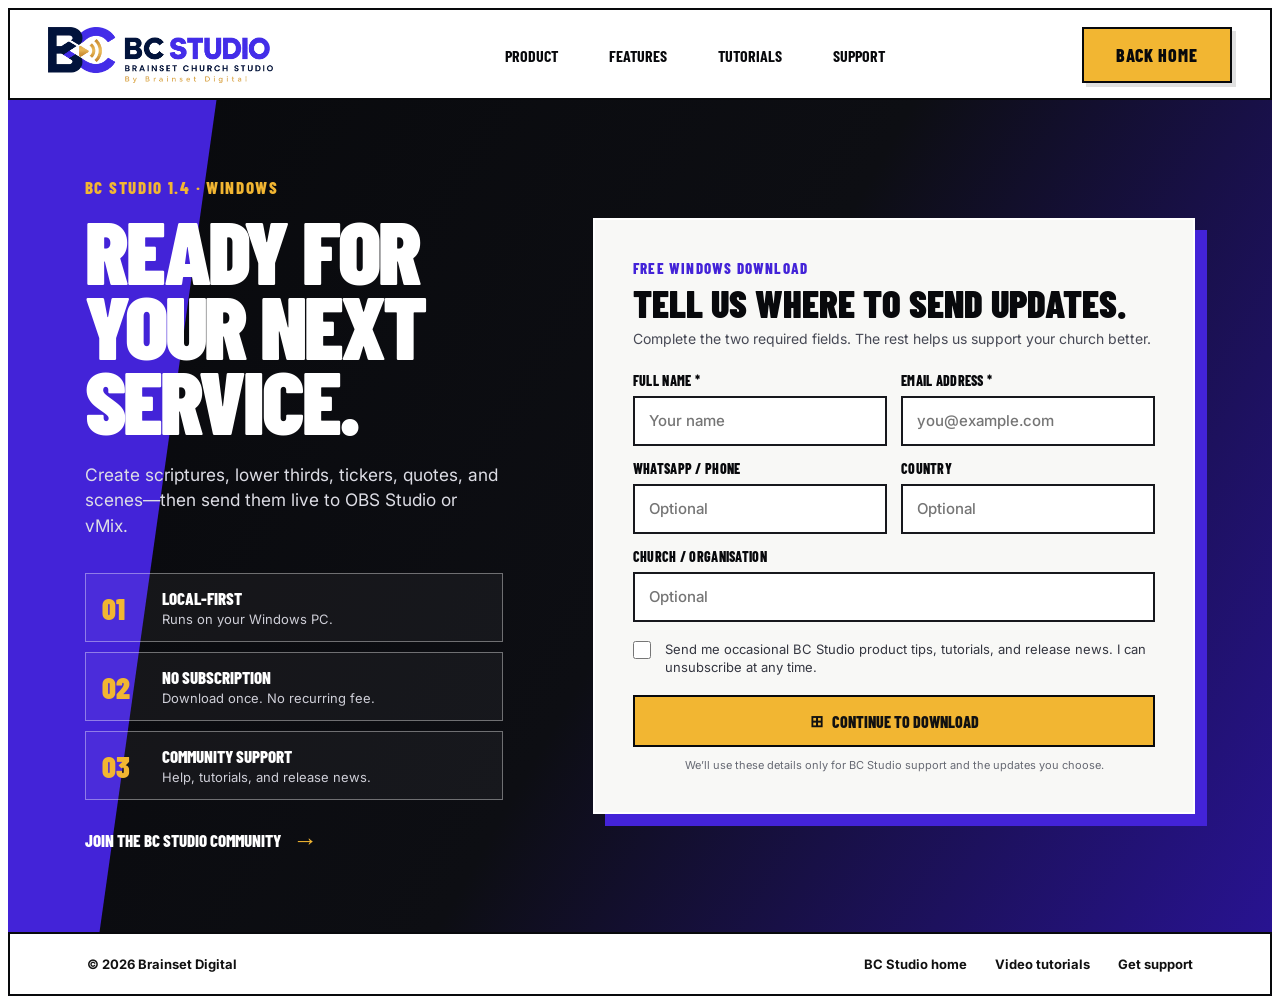
==== download/index.html @ 5a627110 "Add lead capture download page" ====
<!DOCTYPE html><html lang="en"><head><meta charSet="utf-8"/><meta name="viewport" content="width=device-width, initial-scale=1"/><link rel="preload" href="../brand/bc-studio-complete-logo-transparent.png" as="image"/><title>Download BC Studio for Windows · BC Studio</title><meta name="description" content="Download BC Studio 1.4 for Windows and get occasional church media tips and product updates."/><meta name="application-name" content="BC Studio"/><meta name="author" content="Brainset Digital"/><link rel="author" href="https://bcstudiosoftware.com/"/><meta name="creator" content="Brainset Digital"/><meta name="publisher" content="Brainset Digital"/><meta name="category" content="Church broadcast software"/><meta name="robots" content="noindex, nofollow"/><meta property="og:title" content="BC Studio · Brainset Church Studio"/><meta property="og:description" content="Church graphics software for OBS Studio and vMix."/><meta property="og:image" content="https://bcstudiosoftware.com/og.png"/><meta property="og:image:width" content="1200"/><meta property="og:image:height" content="630"/><meta property="og:image:alt" content="BC Studio software flyer showing the church graphics dashboard"/><meta name="twitter:card" content="summary_large_image"/><meta name="twitter:title" content="BC Studio · Brainset Church Studio"/><meta name="twitter:description" content="Church graphics software for OBS Studio and vMix."/><meta name="twitter:image" content="https://bcstudiosoftware.com/og.png"/><link rel="icon" href="../favicon.svg"/><link rel="canonical" href="https://bcstudiosoftware.com/download"/><link rel="stylesheet" href="./styles.css?v=20260922-download-page"/><script async src="https://www.googletagmanager.com/gtag/js?id=G-EWMZDG0EBJ"></script><script>
window.dataLayer=window.dataLayer||[];function gtag(){dataLayer.push(arguments)}
gtag('js',new Date());gtag('config','G-EWMZDG0EBJ');
document.addEventListener('click',function(event){var link=event.target&&event.target.closest?event.target.closest('a'):null;if(!link||!link.href)return;if(link.href.indexOf('/releases/latest/download/BC-Studio-v1.4-Image-Fix.exe')!==-1){gtag('event','download_bc_studio',{link_url:link.href})}if(link.href.indexOf('whatsapp.com/channel/0029Vb8QUIeAu3aMUhY3AE3J')!==-1){gtag('event','join_community',{link_url:link.href})}});
</script><script>
document.addEventListener('DOMContentLoaded',function(){
  var form=document.querySelector('.download-lead-form');if(!form)return;
  var endpoint='https://docs.google.com/forms/d/e/1FAIpQLSfxpCoW5rlQvNYs9_x5qfRlh0wvUfua0FYDJ8ybGEOkXfirvw/formResponse';
  var installer='https://github.com/slimtechguy/bc-studio-website/releases/latest/download/BC-Studio-v1.4-Image-Fix.exe';
  form.setAttribute('action',endpoint);form.setAttribute('method','post');
  form.addEventListener('submit',function(event){
    event.preventDefault();if(!form.reportValidity())return;
    var button=form.querySelector('button[type="submit"]');var original=button.textContent;button.disabled=true;button.textContent='Preparing download…';
    var data=new FormData(form);var body=new URLSearchParams();
    body.set('entry.1614336319',data.get('name')||'');body.set('entry.907563341',data.get('email')||'');body.set('entry.1748209704',data.get('phone')||'');body.set('entry.1641844233',data.get('country')||'');body.set('entry.261154663',data.get('organisation')||'');body.set('entry.544034895',data.get('consent')?'Yes':'No');body.set('entry.537376099','BC Studio download page');
    fetch(endpoint,{method:'POST',mode:'no-cors',headers:{'Content-Type':'application/x-www-form-urlencoded'},body:body.toString()}).then(function(){
      form.reset();var message=document.createElement('p');message.className='lead-message success';message.setAttribute('role','status');message.innerHTML='Thank you — your download is starting. <a href="'+installer+'">Download again</a>';form.appendChild(message);if(typeof gtag==='function')gtag('event','download_lead_submitted',{source:'download_page'});window.location.href=installer;
    }).catch(function(){var message=document.createElement('p');message.className='lead-message error';message.setAttribute('role','alert');message.textContent='We couldn’t record your details. Please check your connection and try again.';form.appendChild(message);}).finally(function(){button.disabled=false;button.textContent=original;});
  });
});
</script></head><body class="__variable_geist_19ysh9d __variable_geist_mono_1001rt9"><main class="landing-page standalone-download-page"><nav class="landing-nav download-nav" aria-label="Download page navigation"><a class="landing-brand" href="../" aria-label="BC Studio home"><img src="../brand/bc-studio-complete-logo-transparent.png" alt="BC Studio, Brainset Church Studio"/></a><div class="landing-links"><a href="../#product">Product</a><a href="../#features">Features</a><a href="../tutorials/">Tutorials</a><a href="#download">Support</a></div><a class="landing-nav-cta" href="../">Back home</a></nav><section class="standalone-download-hero"><div class="standalone-download-copy"><span>BC Studio 1.4 · Windows</span><h1>Ready for your next service.</h1><p>Create scriptures, lower thirds, tickers, quotes, and scenes—then send them live to OBS Studio or vMix.</p><div class="download-proof" aria-label="Download benefits"><article><strong>01</strong><div><b>Local-first</b><p>Runs on your Windows PC.</p></div></article><article><strong>02</strong><div><b>No subscription</b><p>Download once. No recurring fee.</p></div></article><article><strong>03</strong><div><b>Community support</b><p>Help, tutorials, and release news.</p></div></article></div><a class="download-community-link" href="https://whatsapp.com/channel/0029Vb8QUIeAu3aMUhY3AE3J" target="_blank" rel="noreferrer">Join the BC Studio community <span aria-hidden="true">→</span></a></div><form class="download-lead-form" aria-labelledby="download-form-title" action="https://github.com/slimtechguy/bc-studio-website/releases/latest/download/BC-Studio-v1.4-Image-Fix.exe" method="get"><div class="lead-form-heading"><span>Free Windows download</span><h3 id="download-form-title">Tell us where to send updates.</h3><p>Complete the two required fields. The rest helps us support your church better.</p></div><div class="lead-form-grid"><label><span>Full name *</span><input autoComplete="name" required="" placeholder="Your name" name="name"/></label><label><span>Email address *</span><input type="email" autoComplete="email" required="" placeholder="you@example.com" name="email"/></label><label><span>WhatsApp / phone</span><input type="tel" autoComplete="tel" placeholder="Optional" name="phone"/></label><label><span>Country</span><input autoComplete="country-name" placeholder="Optional" name="country"/></label><label class="lead-form-wide"><span>Church / organisation</span><input autoComplete="organization" placeholder="Optional" name="organisation"/></label></div><label class="lead-consent"><input type="checkbox" name="consent"/><span>Send me occasional BC Studio product tips, tutorials, and release news. I can unsubscribe at any time.</span></label><button class="button button-gold lead-submit" type="submit"><span aria-hidden="true">⊞</span>Continue to download</button><p class="lead-privacy">We’ll use these details only for BC Studio support and the updates you choose.</p></form></section><footer class="download-footer"><span>© 2026 Brainset Digital</span><a href="../">BC Studio home</a><a href="../tutorials/">Video tutorials</a><a href="#download">Get support</a></footer></main></body></html>
---- download/styles.css ----
@import url("https://fonts.googleapis.com/css2?family=Barlow+Condensed:wght@600;700;800;900&family=Inter:wght@400;500;600;700;800&display=swap");

.landing-page{--purple:#4323d8;--purple-2:#5c38ed;--gold:#f2b632;--ink:#08090c;--paper:#f8f8f6;min-height:100vh;overflow:hidden;background:var(--paper);color:var(--ink);font-family:"Inter",Arial,sans-serif}.landing-page *{box-sizing:border-box}.landing-page a{color:inherit;text-decoration:none}.landing-nav{height:92px;padding:10px clamp(20px,3vw,52px);display:grid;grid-template-columns:260px 1fr 150px;align-items:center;gap:30px;border:2px solid var(--ink);border-bottom:0;background:#fff}.landing-brand{display:block;width:225px;height:70px}.landing-brand img{width:100%;height:100%;object-fit:contain}.landing-links{display:flex;justify-content:center;gap:clamp(24px,4vw,62px);font:700 16px "Barlow Condensed",sans-serif;text-transform:uppercase}.landing-links a:hover{color:var(--purple)}.landing-nav-cta{padding:15px 24px;border:2px solid var(--ink);background:var(--gold);box-shadow:4px 4px 0 rgba(0,0,0,.12);text-align:center;font:800 18px "Barlow Condensed",sans-serif;text-transform:uppercase;letter-spacing:.04em}.landing-hero{min-height:620px;position:relative;padding:0 clamp(20px,3vw,52px);display:grid;grid-template-columns:39% 61%;align-items:stretch;border:2px solid var(--ink);background:#fff}.hero-copy{z-index:2;padding:38px 28px 25px 0;align-self:center}.hero-copy h1{margin:0;font:800 clamp(58px,6vw,100px)/.86 "Barlow Condensed",Impact,sans-serif;letter-spacing:-.035em;text-transform:uppercase}.hero-lede{margin:24px 0;font-size:clamp(17px,1.45vw,24px);font-weight:600;line-height:1.16}.hero-actions{display:flex;gap:14px;flex-wrap:wrap}.button{min-height:52px;padding:0 22px;display:inline-flex;align-items:center;justify-content:center;gap:9px;border:2px solid var(--ink);font:800 16px "Barlow Condensed",sans-serif;text-transform:uppercase;transition:transform .16s,box-shadow .16s}.button:hover{transform:translate(-2px,-2px);box-shadow:5px 5px 0 var(--ink)}.button-primary{background:var(--purple);color:#fff!important}.button-secondary{background:#fff}.hero-note{margin-top:26px;display:flex;align-items:center;gap:13px;font:700 13px "Barlow Condensed",sans-serif;text-transform:uppercase}.hero-note i{width:1px;height:20px;background:#bdbdbd}.hero-product{position:relative;min-height:100%;display:grid;place-items:center;background:linear-gradient(135deg,#4021cc,#5d3cf1)}.hero-product:before{content:"";position:absolute;inset:0;background:linear-gradient(90deg,transparent 49.8%,rgba(255,255,255,.07) 50%,transparent 50.2%),linear-gradient(transparent 49.8%,rgba(255,255,255,.07) 50%,transparent 50.2%);background-size:54px 54px}.hero-color-block{display:none}.bc-product{position:relative;z-index:2;width:70%;aspect-ratio:1.5;display:grid;grid-template-columns:19% 1fr;overflow:hidden;border:3px solid var(--ink);border-radius:5px;background:#0b1019;box-shadow:12px 12px 0 rgba(0,0,0,.22);color:#dbe0e9}.bc-product-nav{padding:5.5% 8%;background:#111722;display:flex;flex-direction:column;gap:5.5%;font-size:clamp(5px,.48vw,8px)}.bc-product-nav strong{margin-bottom:8%;color:#fff}.bc-product-nav strong span{color:#8c72ff}.bc-product-nav i{padding:5px 6px;color:#8d95a5;font-style:normal}.bc-product-nav i.active{background:#4e28ca;color:#fff}.bc-product-main{padding:4.5%;min-width:0}.bc-product-main>header{display:flex;justify-content:space-between;font-size:clamp(6px,.52vw,9px)}.bc-product-main>header span{padding:4px 7px;background:#5531df;color:#fff}.bc-product-grid{margin-top:5%;display:grid;grid-template-columns:1fr 1fr;gap:4% 3%}.bc-product-grid article{aspect-ratio:1.65;padding:6%;border:1px solid #303845;background:#0e141e}.bc-product-grid article>small{display:block;margin-bottom:8%;font-size:clamp(5px,.42vw,7px)}.mock-lower,.feature-lower{padding:6% 8%;background:linear-gradient(100deg,#211061,#6b28e9 70%,#281064);border-left:6px solid #a489ff;transform:skewX(-8deg);color:#fff}.mock-lower b,.mock-lower em,.feature-lower b,.feature-lower span{display:block;transform:skewX(8deg);font-size:clamp(5px,.5vw,8px);font-style:normal}.mock-lower em,.feature-lower span{font-size:.72em}.mock-verse,.mock-quote,.feature-verse,.feature-quote{color:#fff;text-align:center;font-size:clamp(5px,.48vw,8px);line-height:1.4}.mock-verse b,.mock-quote b,.feature-verse b,.feature-quote b{display:block;margin-top:5%;color:var(--gold);font-size:.78em}.mock-ticker,.feature-ticker{margin-top:12%;padding:5% 7%;background:var(--purple);font-size:clamp(5px,.48vw,8px);font-weight:700}.mock-ticker b,.feature-ticker b{float:right}.recent-label{display:block;margin:4% 0 2%;font-size:6px}.recent-row{display:grid;grid-template-columns:repeat(4,1fr);gap:3%}.recent-row i{height:20px;border:1px solid #303845;background:#171f2a}.floating-output{position:absolute;z-index:3;right:1.5%;width:25%;border:2px solid #fff;box-shadow:5px 5px 0 rgba(0,0,0,.3)}.output-scripture{top:12%;padding:3%;background:#090f1d;color:#fff;text-align:center;font-size:clamp(6px,.63vw,10px);line-height:1.4}.output-scripture b{display:block;margin-top:7px;color:var(--gold);font-size:.75em}.output-lower{top:52%;padding:3% 4%;background:linear-gradient(90deg,#32148c,#6a28ed 70%,#261063);border-left:5px solid #fff;color:#fff;transform:skewX(-6deg)}.output-lower b,.output-lower span{display:block;transform:skewX(6deg);font-size:clamp(6px,.68vw,11px)}.output-lower span{font-size:.6em}.broadcast-ticker{min-height:44px;padding:8px 14px;display:flex;align-items:center;justify-content:space-around;gap:15px;overflow:hidden;border:2px solid var(--ink);border-top:0;background:var(--ink);color:#fff;font:800 21px "Barlow Condensed",sans-serif;text-transform:uppercase;white-space:nowrap}.broadcast-ticker i{width:7px;height:7px;flex:0 0 auto;border-radius:50%;background:var(--gold)}

@media(max-width:900px){.landing-links{display:none}.landing-nav{grid-template-columns:1fr auto}.landing-hero{grid-template-columns:1fr}.hero-copy{padding:45px 0}.hero-product{min-height:500px}.hero-copy h1{font-size:82px}.hero-note{flex-wrap:wrap}}
@media(max-width:600px){.landing-nav{height:78px;padding:8px 14px;grid-template-columns:1fr 105px}.landing-brand{width:155px;height:55px}.landing-nav-cta{padding:11px 9px;font-size:15px}.landing-hero{padding:0 16px}.hero-copy h1{font-size:58px}.hero-product{min-height:320px;margin:0 -16px}.bc-product{width:83%}.floating-output{display:none}.broadcast-ticker{justify-content:flex-start;font-size:17px}.broadcast-ticker span:nth-of-type(n+4),.broadcast-ticker i:nth-of-type(n+4){display:none}}

.section-heading{padding:0 0 20px;display:flex;align-items:center;justify-content:space-between;gap:30px}.section-heading h2,.control-copy h2,.compatibility-section h2,.packs-section h2,.download-section h2{margin:0;font:800 clamp(38px,4.5vw,68px)/.92 "Barlow Condensed",Impact,sans-serif;letter-spacing:-.025em;text-transform:uppercase}.dot-grid{width:106px;height:47px;display:block;background-image:radial-gradient(#999 1.4px,transparent 1.4px);background-size:9px 9px}.features-section{padding:40px clamp(20px,3vw,52px) 32px;border:2px solid var(--ink);border-top:0;background:#fff}.feature-grid{display:grid;grid-template-columns:repeat(3,minmax(0,1fr));gap:12px}.feature-card{min-width:0;padding:14px;border:2px solid var(--ink);background:#fff}.feature-card header{height:50px;display:flex;align-items:center;gap:14px}.feature-card header strong{color:var(--purple);font:800 47px/1 "Barlow Condensed",sans-serif}.feature-card header b{font:800 22px "Barlow Condensed",sans-serif;text-transform:uppercase}.feature-visual{height:150px;margin:10px 0 14px;overflow:hidden;background:#0b1019;display:grid;place-items:center;padding:13px}.feature-visual img{width:100%;height:100%;object-fit:cover}.feature-lower{width:88%}.feature-lower b{font-size:13px}.feature-lower span{font-size:9px}.feature-verse,.feature-quote{font-size:14px}.feature-ticker{width:94%;font-size:14px}.feature-freeform{width:100%;height:100%;display:grid;place-items:center;align-content:center;position:relative;background:linear-gradient(145deg,#10121a,#2a2c35);color:#fff;transform:rotate(-3deg);text-align:center}.feature-freeform:after{content:"";position:absolute;right:-8%;bottom:-25%;width:38%;height:55%;background:var(--gold);clip-path:polygon(30% 0,100% 0,70% 100%,0 100%)}.feature-freeform b{font:800 30px/1 "Barlow Condensed",sans-serif}.feature-freeform span{font-size:9px}.feature-card>p{margin:0;min-height:42px;text-align:center;font-size:14px;line-height:1.45}.control-section{min-height:465px;padding:30px clamp(20px,3vw,52px);display:grid;grid-template-columns:28% minmax(0,1fr) 23%;align-items:center;gap:34px;border:2px solid var(--ink);border-top:0;background:linear-gradient(120deg,#6a46eb,#3920c8);color:#fff}.control-copy{position:relative}.control-copy>span{position:absolute;left:-10px;top:-96px;color:rgba(255,255,255,.13);font:900 140px "Barlow Condensed",sans-serif;text-transform:uppercase}.control-copy h2{position:relative;font-size:clamp(52px,5vw,78px)}.control-copy p{position:relative;margin:20px 0 0;font-size:17px;line-height:1.4}.control-section .bc-product{width:100%;box-shadow:10px 10px 0 rgba(0,0,0,.22)}.control-status{display:grid;gap:28px}.control-status article{position:relative;padding-left:42px}.control-status article:before{content:"";position:absolute;left:0;top:17px;width:31px;height:2px;background:var(--gold)}.control-status article:after{content:"";position:absolute;left:0;top:17px;width:2px;height:24px;background:var(--gold)}.control-status b{font:800 26px "Barlow Condensed",sans-serif;text-transform:uppercase}.control-status b i{display:inline-block;width:10px;height:10px;margin-left:7px;border-radius:50%}.control-status .green{background:#62e247}.control-status .red{background:#f14243}.control-status .gold{background:var(--gold)}.control-status p{margin:1px 0 0;font-size:14px;line-height:1.35}.process-section{padding:34px clamp(20px,3vw,52px) 30px;border:2px solid var(--ink);border-top:0;background:#fff}.process-grid{display:grid;grid-template-columns:1fr 52px 1fr 52px 1fr;align-items:center}.process-grid article{min-height:205px;padding:17px;display:grid;grid-template-columns:78px 1fr;gap:10px;border:2px solid var(--ink)}.process-grid article>strong{color:var(--purple);font:800 62px "Barlow Condensed",sans-serif}.process-grid article div>b{display:block;font:800 20px "Barlow Condensed",sans-serif;text-transform:uppercase}.process-icon{height:90px;display:grid;place-items:center;color:#111;font:700 40px "Barlow Condensed",sans-serif;text-align:center}.template-icon{line-height:.8;letter-spacing:4px}.process-grid p{margin:0;font-size:14px;line-height:1.35}.process-arrow{font:900 45px "Barlow Condensed",sans-serif;text-align:center;font-style:normal}.output-section{padding:28px clamp(20px,3vw,52px) 32px;border:2px solid var(--ink);border-top:0;background:#050506;color:#fff}.section-heading.inverse .dot-grid{background-image:radial-gradient(#646464 1.4px,transparent 1.4px)}.output-grid{display:grid;grid-template-columns:repeat(3,minmax(0,1fr));gap:28px}.output-grid article{padding:12px;border:2px solid var(--purple-2);text-align:center}.output-grid article>b{display:block;margin-bottom:9px;color:var(--gold);font:800 22px "Barlow Condensed",sans-serif;text-transform:uppercase}.output-grid article>p{margin:12px 0 2px;font-size:14px;line-height:1.35}.output-image,.social-output{height:230px;overflow:hidden;border:1px solid #444;background:#0b1019}.output-image img{width:100%;height:100%;object-fit:cover}.stage-output img{object-position:68% center}.stream-output img{object-position:center}.social-output{padding:32px;background:radial-gradient(circle at center,#28155d,#080d18 75%);text-align:left}.social-output>p{margin:4px 0;text-align:center;font:20px/1.32 Georgia,serif}.social-output>b{display:block;color:var(--gold);text-align:center;font-size:12px}.compatibility-section{padding:20px clamp(20px,7vw,120px);display:flex;align-items:center;justify-content:space-between;gap:40px;border:2px solid var(--ink);border-top:0;background:linear-gradient(90deg,#efb12e,#f8c64c)}.compatibility-section h2{font-size:clamp(38px,4vw,60px)}.compatibility-section p{margin:4px 0 0;font-size:16px;font-weight:600}.compatibility-section p i{display:inline-block;width:7px;height:7px;margin:0 12px;border-radius:50%;background:#111}.compatibility-logos{display:flex;align-items:center;gap:26px}.obs-mark{font-size:64px}.vmix-mark{font-size:62px;color:#2859a8}.packs-section{padding:28px clamp(20px,3vw,52px) 20px;border:2px solid var(--ink);border-top:0;background:linear-gradient(100deg,#5330dd,#3a20bd);color:#fff}.packs-section>header{display:flex;justify-content:space-between;align-items:center}.packs-section>header .dot-grid{background-image:radial-gradient(rgba(255,255,255,.5) 1.4px,transparent 1.4px)}.pack-grid{margin-top:22px;display:grid;grid-template-columns:repeat(3,minmax(0,1fr)) 180px;gap:14px;align-items:center}.pack-card{height:130px;padding:18px;display:grid;place-items:center;align-content:center;border:2px solid #fff;font:700 22px Georgia,serif;text-align:center}.pack-card small{color:var(--gold)}.royal{background:linear-gradient(135deg,#fff,#eee9dd);color:#8e773d}.modern{background:linear-gradient(135deg,#071020,#102850);color:#fff}.sunday{position:relative;overflow:hidden;background:linear-gradient(135deg,#16133a,#08091a);color:#fff;border-color:var(--gold)}.sunday:after{content:"";position:absolute;right:-20px;top:-35px;width:74px;height:190px;background:var(--gold);transform:rotate(24deg)}.pack-grid>a{padding:15px 18px;border:2px solid #111;background:#fff;color:#111;text-align:center;font:800 18px "Barlow Condensed",sans-serif;text-transform:uppercase}.value-strip{display:grid;grid-template-columns:repeat(4,1fr);border:2px solid var(--ink);border-top:0;background:#fff}.value-strip article{min-height:112px;padding:18px 22px;display:flex;align-items:center;gap:16px;border-right:2px solid var(--ink)}.value-strip article:last-child{border:0}.value-strip article>span{font-size:34px}.value-strip b{font:800 21px "Barlow Condensed",sans-serif;text-transform:uppercase}.value-strip p{margin:3px 0 0;font-size:13px;line-height:1.35}.download-section{min-height:170px;position:relative;padding:25px clamp(20px,3vw,52px) 25px 17%;display:grid;grid-template-columns:1fr 330px 240px;align-items:center;gap:26px;border:2px solid var(--ink);border-top:0;background:#050506;color:#fff}.download-section h2{font-size:clamp(48px,5vw,78px)}.download-section>p{position:absolute;left:17%;bottom:16px;margin:0;font-size:14px}.cta-chevron{position:absolute;left:0;top:0;bottom:0;width:12%;background:var(--purple);clip-path:polygon(0 0,70% 0,100% 50%,70% 100%,0 100%)}.button-gold{background:var(--gold);color:#111!important}.button-dark-outline{border-color:#fff;color:#fff!important}.landing-footer{padding:20px clamp(20px,3vw,52px) 28px;display:grid;grid-template-columns:260px repeat(3,1fr) 190px;gap:34px;border:2px solid var(--ink);border-top:0;background:#fff}.landing-footer>img{width:220px;height:80px;object-fit:contain}.landing-footer>div{display:flex;flex-direction:column;gap:4px;font-size:12px}.landing-footer>div b{font:800 16px "Barlow Condensed",sans-serif;text-transform:uppercase}.landing-footer>p{margin:0;align-self:end;font-size:12px;line-height:1.5;text-align:right}.landing-footer a:hover{color:var(--purple)}

@media(max-width:1000px){.feature-grid{grid-template-columns:repeat(2,1fr)}.control-section{grid-template-columns:1fr 1.3fr}.control-status{grid-column:1/-1;grid-template-columns:repeat(3,1fr)}.process-grid{grid-template-columns:1fr;gap:12px}.process-arrow{transform:rotate(90deg)}.output-grid{gap:12px}.pack-grid{grid-template-columns:repeat(3,1fr)}.pack-grid>a{grid-column:1/-1}.value-strip{grid-template-columns:1fr 1fr}.value-strip article:nth-child(2){border-right:0}.value-strip article:nth-child(-n+2){border-bottom:2px solid var(--ink)}.download-section{padding-left:15%;grid-template-columns:1fr 1fr}.download-section h2{grid-column:1/-1}.download-section>p{position:static}.landing-footer{grid-template-columns:1fr repeat(3,1fr)}.landing-footer>p{grid-column:1/-1;text-align:left}}
@media(max-width:700px){.feature-grid,.output-grid{grid-template-columns:1fr}.section-heading h2{font-size:42px}.control-section{grid-template-columns:1fr}.control-copy>span{top:-45px;font-size:90px}.control-status{grid-template-columns:1fr}.compatibility-section{align-items:flex-start;flex-direction:column}.pack-grid{grid-template-columns:1fr}.value-strip{grid-template-columns:1fr}.value-strip article{border-right:0;border-bottom:2px solid var(--ink)!important}.value-strip article:last-child{border-bottom:0!important}.download-section{padding:35px 20px 35px 22%;grid-template-columns:1fr}.download-section>p{grid-row:2}.cta-chevron{width:16%}.landing-footer{grid-template-columns:1fr 1fr}.landing-footer>img,.landing-footer>p{grid-column:1/-1}.feature-visual{height:180px}}
@media(max-width:440px){.control-section .bc-product{width:112%;margin-left:-6%}.process-grid article{grid-template-columns:64px 1fr}.process-grid article>strong{font-size:52px}.landing-footer{grid-template-columns:1fr}}
@media(prefers-reduced-motion:reduce){.landing-page *{scroll-behavior:auto!important;transition:none!important}}

/* Image-generated broadcast assets */
.bc-product{display:block;aspect-ratio:1.5;padding:0;background:#080d17}
.bc-product .dashboard-shot{display:block;width:100%;height:100%;object-fit:cover;object-position:center}
.feature-visual.lower-third-card{padding:6px;background:#090d17}
.feature-visual.lower-third-card img{object-fit:contain;filter:drop-shadow(0 8px 10px rgba(0,0,0,.35))}
.feature-visual.quote{padding:0}
.feature-visual.quote img{object-fit:cover}
.output-lower{padding:0;border:0;background:transparent;box-shadow:6px 6px 0 rgba(0,0,0,.28);transform:none}
.output-lower img{display:block;width:100%;height:auto;filter:drop-shadow(0 7px 8px rgba(0,0,0,.35))}
.social-output{padding:0;background:#080d18}
.social-output img{display:block;width:100%;height:100%;object-fit:cover}

/* Browser-review placement corrections */
.hero-product>.bc-product{width:68%;transform:translateX(-5%)}
.control-section .bc-product{transform:none}
.floating-output{right:1%;width:21.5%}
.output-lower{top:39%;height:72px;overflow:hidden}
.output-lower img{width:100%;height:100%;object-fit:cover;object-position:center}
.feature-visual.lower-third-card{position:relative;overflow:hidden;padding:0}
.feature-visual.lower-third-card img{position:static;width:100%;height:100%;object-fit:cover;object-position:center;filter:none}

.pack-card{position:relative;display:block;padding:0;overflow:hidden;background:#0a1020}
.pack-card img{display:block;width:100%;height:100%;object-fit:cover}
.pack-card b{position:absolute;inset:0;z-index:2;display:grid;place-items:center;padding:12px;text-shadow:0 2px 8px rgba(0,0,0,.75)}
.pack-card.royal b{color:#8e773d;text-shadow:0 1px 4px rgba(255,255,255,.8)}
.pack-card.sunday:after{display:none}

.download-section{grid-template-columns:minmax(0,1fr) 330px 240px}
.download-copy{min-width:0;align-self:center}
.download-copy h2{margin:0;font:800 clamp(48px,5vw,78px)/.88 "Barlow Condensed",Impact,sans-serif;letter-spacing:-.025em;text-transform:uppercase}
.download-copy p{margin:12px 0 0;font-size:14px;line-height:1.35}

@media(max-width:1000px){.download-section{grid-template-columns:1fr 1fr}.download-copy{grid-column:1/-1}}
@media(max-width:700px){.download-section{grid-template-columns:1fr}.download-copy{grid-column:auto}.hero-product>.bc-product{transform:none}}

/* Reference-matched three-step workflow */
.process-section{padding:28px clamp(20px,3vw,52px) 24px;background:#fff}
.process-section .section-heading{padding-bottom:16px}
.process-grid{grid-template-columns:minmax(0,1fr) 58px minmax(0,1fr) 58px minmax(0,1fr);align-items:center}
.process-grid article{min-height:214px;padding:18px 16px;grid-template-columns:74px minmax(0,1fr);gap:8px;background:#fff}
.process-grid article>strong{align-self:start;color:var(--purple);font:800 64px/.9 "Barlow Condensed",Impact,sans-serif;letter-spacing:-.04em}
.process-card-body{min-width:0;display:flex;flex-direction:column;align-items:flex-start}
.process-grid article .process-card-body>b{font:800 21px/1 "Barlow Condensed",Impact,sans-serif;text-transform:uppercase}
.process-grid article .process-card-body>p{margin:0;font-size:14px;line-height:1.3}
.process-glyph{height:105px;width:100%;display:flex;align-items:center;justify-content:center;color:#08090c}
.process-templates{display:grid;grid-template-columns:30px 30px;grid-template-rows:30px 30px;gap:9px}
.process-templates i{display:block;width:30px;height:30px;border:2px solid #08090c;background:#fff}
.process-templates i.plus{display:grid;place-items:center;border-radius:5px;font:500 31px/1 Arial,sans-serif;font-style:normal}
.process-customize{gap:38px}
.process-customize>span{font:700 50px/1 Georgia,serif}
.process-customize>div{width:88px;display:grid;gap:14px}
.process-customize i{position:relative;display:block;width:88px;height:3px;background:#08090c}
.process-customize i:after{content:"";position:absolute;top:50%;width:12px;height:12px;border-radius:50%;background:#08090c;transform:translate(-50%,-50%)}
.process-customize i:nth-child(1):after{left:28%}.process-customize i:nth-child(2):after{left:68%}.process-customize i:nth-child(3):after{left:45%}
.process-live{gap:15px}
.process-live .monitor{position:relative;width:88px;height:61px;display:block;border:5px solid #08090c;border-radius:2px;background:#fff}
.process-live .monitor:before{content:"";position:absolute;left:50%;top:50%;width:0;height:0;border-top:12px solid transparent;border-bottom:12px solid transparent;border-left:19px solid #08090c;transform:translate(-38%,-50%)}
.process-live .monitor:after{content:"";position:absolute;left:50%;bottom:-18px;width:52px;height:5px;background:#08090c;transform:translateX(-50%)}
.process-live .monitor i{position:absolute;left:50%;bottom:-14px;width:5px;height:13px;background:#08090c;transform:translateX(-50%)}
.process-live .signal{height:58px;display:flex;align-items:center;gap:4px}
.process-live .signal i{display:block;width:10px;height:34px;border-right:5px solid #08090c;border-radius:0 100% 100% 0}
.process-live .signal i:nth-child(2){height:48px}.process-live .signal i:nth-child(3){height:60px}
.process-arrow{width:44px;height:36px;margin:auto;background:#08090c;clip-path:polygon(0 34%,68% 34%,68% 0,100% 50%,68% 100%,68% 66%,0 66%);font-size:0;transform:none}

@media(max-width:1000px){.process-grid{grid-template-columns:1fr;gap:12px}.process-arrow{transform:rotate(90deg)}.process-grid article{width:100%}}

/* Continuous left-to-right broadcast ticker */
.broadcast-ticker{padding:8px 0;display:block}
.broadcast-ticker-track{width:max-content;display:flex;align-items:center;animation:broadcast-ticker-scroll 18s linear infinite;will-change:transform}
.broadcast-ticker-group{min-width:100vw;padding:0 clamp(22px,4vw,64px);display:flex;align-items:center;justify-content:space-around;gap:clamp(28px,4vw,72px)}
@keyframes broadcast-ticker-scroll{from{transform:translateX(-50%)}to{transform:translateX(-25%)}}

/* Official OBS Studio and vMix marks */
.compatibility-logos{min-width:310px;justify-content:flex-end;gap:22px}
.compatibility-logos span{font:800 34px/1 "Barlow Condensed",sans-serif}
.compatibility-logos img{display:block;object-fit:contain}
.compatibility-logos .obs-mark{width:72px;height:72px;font-size:0}
.compatibility-logos .vmix-mark{width:165px;height:72px;font-size:0;color:initial}

@media(max-width:600px){.broadcast-ticker-track{animation-duration:14s}.broadcast-ticker-group{gap:24px;padding:0 20px}.compatibility-logos{min-width:0;gap:12px}.compatibility-logos .obs-mark{width:52px;height:52px}.compatibility-logos .vmix-mark{width:118px;height:52px}}
@media(prefers-reduced-motion:reduce){.broadcast-ticker-track{animation-play-state:paused}}

/* Give the hero software interface a little more visual weight. */
.hero-product>.bc-product{width:76%}
@media(max-width:900px){.hero-product>.bc-product{width:86%}}

/* Homepage tutorials invitation */
.tutorial-promo{padding:clamp(34px,5vw,72px) clamp(22px,5vw,76px);display:grid;grid-template-columns:minmax(320px,.85fr) minmax(480px,1.15fr);align-items:center;gap:clamp(36px,6vw,100px);border:2px solid var(--ink);border-top:0;background:linear-gradient(120deg,#10131c 0%,#08090c 45%,#211068 100%);color:#fff}.tutorial-promo-copy>span{color:var(--gold);font:800 17px "Barlow Condensed",sans-serif;letter-spacing:.08em;text-transform:uppercase}.tutorial-promo-copy h2{margin:10px 0 18px;font:900 clamp(48px,5vw,78px)/.86 "Barlow Condensed",Impact,sans-serif;letter-spacing:-.03em;text-transform:uppercase}.tutorial-promo-copy p{max-width:570px;margin:0 0 26px;font-size:clamp(16px,1.3vw,20px);line-height:1.45}.tutorial-promo-button{background:var(--gold);color:var(--ink)!important}.tutorial-promo-button b{font-size:24px;line-height:1}.tutorial-promo-steps{display:grid;grid-template-columns:1fr auto 1fr auto 1fr;align-items:center;gap:16px}.tutorial-promo-steps article{min-height:170px;padding:22px 16px;display:flex;flex-direction:column;justify-content:space-between;border:2px solid rgba(255,255,255,.8);background:rgba(255,255,255,.05)}.tutorial-promo-steps strong{color:var(--purple-2);font:900 clamp(48px,5vw,74px)/.8 "Barlow Condensed",Impact,sans-serif}.tutorial-promo-steps span{font:800 20px "Barlow Condensed",sans-serif;text-transform:uppercase}.tutorial-promo-steps>i{color:var(--gold);font:800 28px/1 Arial,sans-serif;font-style:normal}
@media(max-width:950px){.tutorial-promo{grid-template-columns:1fr}.tutorial-promo-steps{max-width:700px}}
@media(max-width:600px){.tutorial-promo{padding:42px 22px}.tutorial-promo-steps{grid-template-columns:1fr 1fr 1fr;gap:8px}.tutorial-promo-steps>i{display:none}.tutorial-promo-steps article{min-height:120px;padding:14px 10px}.tutorial-promo-steps strong{font-size:46px}.tutorial-promo-steps span{font-size:16px}}

/* Download lead capture */
.download-section{min-height:0;padding:clamp(44px,6vw,82px) clamp(22px,5vw,78px) clamp(44px,6vw,82px) clamp(100px,12vw,190px);grid-template-columns:minmax(270px,.72fr) minmax(520px,1.28fr);align-items:start;gap:clamp(34px,5vw,76px)}
.download-copy{position:relative;z-index:1;padding-top:8px}.download-copy .download-kicker{display:block;margin-bottom:13px;color:var(--gold);font:800 17px "Barlow Condensed",sans-serif;letter-spacing:.09em;text-transform:uppercase}.download-section .download-copy h2{font-size:clamp(54px,6vw,88px)}.download-copy>p{max-width:500px;margin:22px 0 28px;color:#d6d7dc;font-size:17px;line-height:1.5}.download-copy .button{width:max-content}.download-lead-form{position:relative;z-index:1;padding:clamp(24px,3vw,38px);border:2px solid #fff;background:#f8f8f6;color:var(--ink);box-shadow:12px 12px 0 var(--purple)}.lead-form-heading>span{color:var(--purple);font:800 15px "Barlow Condensed",sans-serif;letter-spacing:.08em;text-transform:uppercase}.lead-form-heading h3{margin:7px 0 8px;font:900 clamp(34px,3vw,48px)/.95 "Barlow Condensed",Impact,sans-serif;text-transform:uppercase}.lead-form-heading p{margin:0 0 22px;color:#474955;font-size:14px;line-height:1.45}.lead-form-grid{display:grid;grid-template-columns:1fr 1fr;gap:14px}.lead-form-grid label{display:grid;gap:7px}.lead-form-grid label>span{font:800 14px "Barlow Condensed",sans-serif;text-transform:uppercase;letter-spacing:.02em}.lead-form-grid input{width:100%;min-height:50px;padding:12px 14px;border:2px solid #17181d;border-radius:0;background:#fff;color:#111;font:500 15px "Inter",Arial,sans-serif;outline:none}.lead-form-grid input:focus{border-color:var(--purple);box-shadow:0 0 0 3px rgba(67,35,216,.16)}.lead-form-wide{grid-column:1/-1}.lead-consent{margin:18px 0;display:grid;grid-template-columns:22px 1fr;align-items:start;gap:10px;color:#343640;font-size:13px;line-height:1.45}.lead-consent input{width:18px;height:18px;margin:1px 0 0;accent-color:var(--purple)}.lead-submit{width:100%;border-radius:0;cursor:pointer}.lead-submit:disabled{cursor:wait;opacity:.7}.lead-privacy{margin:11px 0 0;color:#666973;font-size:11px;line-height:1.45;text-align:center}.lead-message{margin:14px 0 0;padding:11px 13px;border:2px solid;font-size:13px;line-height:1.4}.lead-message.success{border-color:#18884b;background:#e9fff3;color:#0a582f}.lead-message.error{border-color:#be8a12;background:#fff4d1;color:#604400}.lead-message a{text-decoration:underline;font-weight:800}
@media(max-width:1000px){.download-section{padding-left:15%;grid-template-columns:1fr}.download-copy{grid-column:auto}.download-copy>p{max-width:700px}.download-lead-form{max-width:760px}}
@media(max-width:700px){.download-section{padding:44px 20px 52px 22%}.download-section .download-copy h2{font-size:52px}.download-lead-form{padding:22px 16px;box-shadow:7px 7px 0 var(--purple)}.lead-form-grid{grid-template-columns:1fr}.lead-form-wide{grid-column:auto}.download-copy .button{width:100%}}
.download-launch{min-height:220px;grid-template-columns:minmax(0,1fr) minmax(300px,420px);align-items:center}.download-launch .download-copy{max-width:760px}.download-launch-actions{position:relative;z-index:1;display:grid;gap:14px}.download-launch-actions .button{width:100%}
@media(max-width:1000px){.download-launch{grid-template-columns:1fr}.download-launch-actions{max-width:560px}}

.standalone-download-page{min-height:100vh;background:#08090c}.download-nav{border-bottom:2px solid var(--ink)}
.standalone-download-hero{min-height:calc(100vh - 156px);padding:clamp(44px,6vw,86px) clamp(24px,6vw,92px);display:grid;grid-template-columns:minmax(320px,.82fr) minmax(520px,1.18fr);align-items:center;gap:clamp(40px,7vw,110px);position:relative;overflow:hidden;background:linear-gradient(120deg,#08090c 0%,#0d0e13 52%,#281391 100%);color:#fff}
.standalone-download-hero:before{content:"";position:absolute;inset:0;background:linear-gradient(90deg,transparent 49.8%,rgba(255,255,255,.035) 50%,transparent 50.2%),linear-gradient(transparent 49.8%,rgba(255,255,255,.035) 50%,transparent 50.2%);background-size:58px 58px;pointer-events:none}.standalone-download-hero:after{content:"";position:absolute;left:-110px;top:-90px;width:260px;height:calc(100% + 180px);background:var(--purple);transform:skewX(-8deg)}
.standalone-download-copy,.standalone-download-hero .download-lead-form{position:relative;z-index:1}.standalone-download-copy>span{display:block;color:var(--gold);font:800 17px "Barlow Condensed",sans-serif;letter-spacing:.1em;text-transform:uppercase}.standalone-download-copy h1{max-width:720px;margin:15px 0 24px;font:900 clamp(64px,7vw,108px)/.84 "Barlow Condensed",Impact,sans-serif;letter-spacing:-.035em;text-transform:uppercase}.standalone-download-copy>p{max-width:610px;margin:0 0 34px;color:#dddde5;font-size:clamp(17px,1.35vw,21px);line-height:1.5}
.download-proof{display:grid;gap:10px}.download-proof article{padding:14px 16px;display:grid;grid-template-columns:46px 1fr;align-items:center;gap:14px;border:1px solid rgba(255,255,255,.38);background:rgba(255,255,255,.045)}.download-proof strong{color:var(--gold);font:900 30px/1 "Barlow Condensed",sans-serif}.download-proof b{font:800 17px "Barlow Condensed",sans-serif;text-transform:uppercase}.download-proof p{margin:2px 0 0;color:#cfcfd8;font-size:13px}.download-community-link{margin-top:24px;display:inline-flex;align-items:center;gap:12px;color:#fff!important;font:800 17px "Barlow Condensed",sans-serif;text-transform:uppercase}.download-community-link span{color:var(--gold);font-size:25px}.standalone-download-hero .download-lead-form{max-width:760px}.download-footer{min-height:64px;padding:16px clamp(24px,6vw,92px);display:flex;align-items:center;gap:28px;border:2px solid var(--ink);background:#fff;color:#111;font-size:13px}.download-footer span{margin-right:auto;font-weight:700}.download-footer a{font-weight:700}.download-footer a:hover{color:var(--purple)}
@media(max-width:1000px){.standalone-download-hero{grid-template-columns:1fr;padding-left:15%;align-items:start}.standalone-download-copy{max-width:760px}.standalone-download-hero .download-lead-form{width:100%}.standalone-download-hero:after{width:110px;left:-55px}}
@media(max-width:700px){.download-nav{height:auto;min-height:92px}.standalone-download-hero{padding:54px 20px 64px 62px}.standalone-download-hero:after{width:58px;left:-30px}.standalone-download-copy h1{font-size:60px}.standalone-download-copy>p{font-size:16px}.download-footer{align-items:flex-start;flex-direction:column;gap:10px}.download-footer span{margin:0}.download-nav .landing-nav-cta{font-size:15px}}
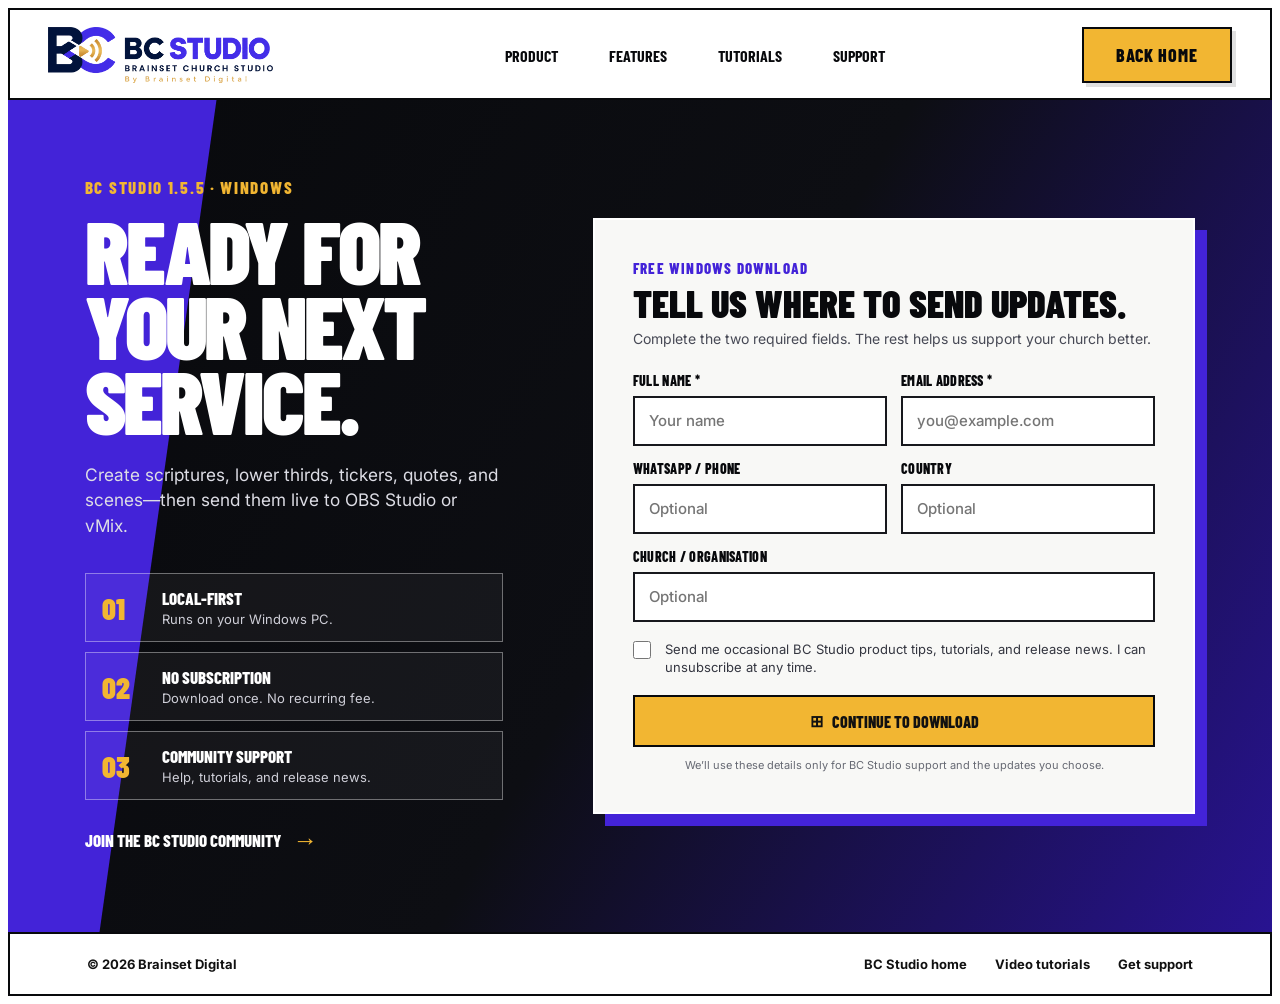
==== commit df006a8c: "Point downloads to BC Studio v1.5.5" ====
--- a/download/index.html
+++ b/download/index.html
@@ -1,12 +1,12 @@
-<!DOCTYPE html><html lang="en"><head><meta charSet="utf-8"/><meta name="viewport" content="width=device-width, initial-scale=1"/><link rel="preload" href="../brand/bc-studio-complete-logo-transparent.png" as="image"/><title>Download BC Studio for Windows · BC Studio</title><meta name="description" content="Download BC Studio 1.4 for Windows and get occasional church media tips and product updates."/><meta name="application-name" content="BC Studio"/><meta name="author" content="Brainset Digital"/><link rel="author" href="https://bcstudiosoftware.com/"/><meta name="creator" content="Brainset Digital"/><meta name="publisher" content="Brainset Digital"/><meta name="category" content="Church broadcast software"/><meta name="robots" content="noindex, nofollow"/><meta property="og:title" content="BC Studio · Brainset Church Studio"/><meta property="og:description" content="Church graphics software for OBS Studio and vMix."/><meta property="og:image" content="https://bcstudiosoftware.com/og.png"/><meta property="og:image:width" content="1200"/><meta property="og:image:height" content="630"/><meta property="og:image:alt" content="BC Studio software flyer showing the church graphics dashboard"/><meta name="twitter:card" content="summary_large_image"/><meta name="twitter:title" content="BC Studio · Brainset Church Studio"/><meta name="twitter:description" content="Church graphics software for OBS Studio and vMix."/><meta name="twitter:image" content="https://bcstudiosoftware.com/og.png"/><link rel="icon" href="../favicon.svg"/><link rel="canonical" href="https://bcstudiosoftware.com/download"/><link rel="stylesheet" href="./styles.css?v=20260922-download-page"/><script async src="https://www.googletagmanager.com/gtag/js?id=G-EWMZDG0EBJ"></script><script>
+<!DOCTYPE html><html lang="en"><head><meta charSet="utf-8"/><meta name="viewport" content="width=device-width, initial-scale=1"/><link rel="preload" href="../brand/bc-studio-complete-logo-transparent.png" as="image"/><title>Download BC Studio for Windows · BC Studio</title><meta name="description" content="Download BC Studio 1.5.5 for Windows and get occasional church media tips and product updates."/><meta name="application-name" content="BC Studio"/><meta name="author" content="Brainset Digital"/><link rel="author" href="https://bcstudiosoftware.com/"/><meta name="creator" content="Brainset Digital"/><meta name="publisher" content="Brainset Digital"/><meta name="category" content="Church broadcast software"/><meta name="robots" content="noindex, nofollow"/><meta property="og:title" content="BC Studio · Brainset Church Studio"/><meta property="og:description" content="Church graphics software for OBS Studio and vMix."/><meta property="og:image" content="https://bcstudiosoftware.com/og.png"/><meta property="og:image:width" content="1200"/><meta property="og:image:height" content="630"/><meta property="og:image:alt" content="BC Studio software flyer showing the church graphics dashboard"/><meta name="twitter:card" content="summary_large_image"/><meta name="twitter:title" content="BC Studio · Brainset Church Studio"/><meta name="twitter:description" content="Church graphics software for OBS Studio and vMix."/><meta name="twitter:image" content="https://bcstudiosoftware.com/og.png"/><link rel="shortcut icon" href="../favicon.png"/><link rel="icon" href="../favicon.png" sizes="512x512" type="image/png"/><link rel="apple-touch-icon" href="../favicon.png"/><link rel="canonical" href="https://bcstudiosoftware.com/download"/><link rel="stylesheet" href="./styles.css?v=20260922-download-page"/><script async src="https://www.googletagmanager.com/gtag/js?id=G-EWMZDG0EBJ"></script><script>
 window.dataLayer=window.dataLayer||[];function gtag(){dataLayer.push(arguments)}
 gtag('js',new Date());gtag('config','G-EWMZDG0EBJ');
-document.addEventListener('click',function(event){var link=event.target&&event.target.closest?event.target.closest('a'):null;if(!link||!link.href)return;if(link.href.indexOf('/releases/latest/download/BC-Studio-v1.4-Image-Fix.exe')!==-1){gtag('event','download_bc_studio',{link_url:link.href})}if(link.href.indexOf('whatsapp.com/channel/0029Vb8QUIeAu3aMUhY3AE3J')!==-1){gtag('event','join_community',{link_url:link.href})}});
+document.addEventListener('click',function(event){var link=event.target&&event.target.closest?event.target.closest('a'):null;if(!link||!link.href)return;if(link.href.indexOf('/releases/download/v1.5.5/BC-Studio-Setup-1.5.5-x64.exe')!==-1){gtag('event','download_bc_studio',{link_url:link.href})}if(link.href.indexOf('whatsapp.com/channel/0029Vb8QUIeAu3aMUhY3AE3J')!==-1){gtag('event','join_community',{link_url:link.href})}});
 </script><script>
 document.addEventListener('DOMContentLoaded',function(){
   var form=document.querySelector('.download-lead-form');if(!form)return;
   var endpoint='https://docs.google.com/forms/d/e/1FAIpQLSfxpCoW5rlQvNYs9_x5qfRlh0wvUfua0FYDJ8ybGEOkXfirvw/formResponse';
-  var installer='https://github.com/slimtechguy/bc-studio-website/releases/latest/download/BC-Studio-v1.4-Image-Fix.exe';
+  var installer='https://github.com/slimtechguy/bc-studio-website/releases/download/v1.5.5/BC-Studio-Setup-1.5.5-x64.exe';
   form.setAttribute('action',endpoint);form.setAttribute('method','post');
   form.addEventListener('submit',function(event){
     event.preventDefault();if(!form.reportValidity())return;
@@ -18,4 +18,4 @@
     }).catch(function(){var message=document.createElement('p');message.className='lead-message error';message.setAttribute('role','alert');message.textContent='We couldn’t record your details. Please check your connection and try again.';form.appendChild(message);}).finally(function(){button.disabled=false;button.textContent=original;});
   });
 });
-</script></head><body class="__variable_geist_19ysh9d __variable_geist_mono_1001rt9"><main class="landing-page standalone-download-page"><nav class="landing-nav download-nav" aria-label="Download page navigation"><a class="landing-brand" href="../" aria-label="BC Studio home"><img src="../brand/bc-studio-complete-logo-transparent.png" alt="BC Studio, Brainset Church Studio"/></a><div class="landing-links"><a href="../#product">Product</a><a href="../#features">Features</a><a href="../tutorials/">Tutorials</a><a href="#download">Support</a></div><a class="landing-nav-cta" href="../">Back home</a></nav><section class="standalone-download-hero"><div class="standalone-download-copy"><span>BC Studio 1.4 · Windows</span><h1>Ready for your next service.</h1><p>Create scriptures, lower thirds, tickers, quotes, and scenes—then send them live to OBS Studio or vMix.</p><div class="download-proof" aria-label="Download benefits"><article><strong>01</strong><div><b>Local-first</b><p>Runs on your Windows PC.</p></div></article><article><strong>02</strong><div><b>No subscription</b><p>Download once. No recurring fee.</p></div></article><article><strong>03</strong><div><b>Community support</b><p>Help, tutorials, and release news.</p></div></article></div><a class="download-community-link" href="https://whatsapp.com/channel/0029Vb8QUIeAu3aMUhY3AE3J" target="_blank" rel="noreferrer">Join the BC Studio community <span aria-hidden="true">→</span></a></div><form class="download-lead-form" aria-labelledby="download-form-title" action="https://github.com/slimtechguy/bc-studio-website/releases/latest/download/BC-Studio-v1.4-Image-Fix.exe" method="get"><div class="lead-form-heading"><span>Free Windows download</span><h3 id="download-form-title">Tell us where to send updates.</h3><p>Complete the two required fields. The rest helps us support your church better.</p></div><div class="lead-form-grid"><label><span>Full name *</span><input autoComplete="name" required="" placeholder="Your name" name="name"/></label><label><span>Email address *</span><input type="email" autoComplete="email" required="" placeholder="you@example.com" name="email"/></label><label><span>WhatsApp / phone</span><input type="tel" autoComplete="tel" placeholder="Optional" name="phone"/></label><label><span>Country</span><input autoComplete="country-name" placeholder="Optional" name="country"/></label><label class="lead-form-wide"><span>Church / organisation</span><input autoComplete="organization" placeholder="Optional" name="organisation"/></label></div><label class="lead-consent"><input type="checkbox" name="consent"/><span>Send me occasional BC Studio product tips, tutorials, and release news. I can unsubscribe at any time.</span></label><button class="button button-gold lead-submit" type="submit"><span aria-hidden="true">⊞</span>Continue to download</button><p class="lead-privacy">We’ll use these details only for BC Studio support and the updates you choose.</p></form></section><footer class="download-footer"><span>© 2026 Brainset Digital</span><a href="../">BC Studio home</a><a href="../tutorials/">Video tutorials</a><a href="#download">Get support</a></footer></main></body></html>+</script></head><body class="__variable_geist_19ysh9d __variable_geist_mono_1001rt9"><main class="landing-page standalone-download-page"><nav class="landing-nav download-nav" aria-label="Download page navigation"><a class="landing-brand" href="../" aria-label="BC Studio home"><img src="../brand/bc-studio-complete-logo-transparent.png" alt="BC Studio, Brainset Church Studio"/></a><div class="landing-links"><a href="../#product">Product</a><a href="../#features">Features</a><a href="../tutorials/">Tutorials</a><a href="#download">Support</a></div><a class="landing-nav-cta" href="../">Back home</a></nav><section class="standalone-download-hero"><div class="standalone-download-copy"><span>BC Studio 1.5.5 · Windows</span><h1>Ready for your next service.</h1><p>Create scriptures, lower thirds, tickers, quotes, and scenes—then send them live to OBS Studio or vMix.</p><div class="download-proof" aria-label="Download benefits"><article><strong>01</strong><div><b>Local-first</b><p>Runs on your Windows PC.</p></div></article><article><strong>02</strong><div><b>No subscription</b><p>Download once. No recurring fee.</p></div></article><article><strong>03</strong><div><b>Community support</b><p>Help, tutorials, and release news.</p></div></article></div><a class="download-community-link" href="https://whatsapp.com/channel/0029Vb8QUIeAu3aMUhY3AE3J" target="_blank" rel="noreferrer">Join the BC Studio community <span aria-hidden="true">→</span></a></div><form class="download-lead-form" aria-labelledby="download-form-title" action="https://github.com/slimtechguy/bc-studio-website/releases/download/v1.5.5/BC-Studio-Setup-1.5.5-x64.exe" method="get"><div class="lead-form-heading"><span>Free Windows download</span><h3 id="download-form-title">Tell us where to send updates.</h3><p>Complete the two required fields. The rest helps us support your church better.</p></div><div class="lead-form-grid"><label><span>Full name *</span><input autoComplete="name" required="" placeholder="Your name" name="name"/></label><label><span>Email address *</span><input type="email" autoComplete="email" required="" placeholder="you@example.com" name="email"/></label><label><span>WhatsApp / phone</span><input type="tel" autoComplete="tel" placeholder="Optional" name="phone"/></label><label><span>Country</span><input autoComplete="country-name" placeholder="Optional" name="country"/></label><label class="lead-form-wide"><span>Church / organisation</span><input autoComplete="organization" placeholder="Optional" name="organisation"/></label></div><label class="lead-consent"><input type="checkbox" name="consent"/><span>Send me occasional BC Studio product tips, tutorials, and release news. I can unsubscribe at any time.</span></label><button class="button button-gold lead-submit" type="submit"><span aria-hidden="true">⊞</span>Continue to download</button><p class="lead-privacy">We’ll use these details only for BC Studio support and the updates you choose.</p></form></section><footer class="download-footer"><span>© 2026 Brainset Digital</span><a href="../">BC Studio home</a><a href="../tutorials/">Video tutorials</a><a href="#download">Get support</a></footer></main></body></html>
--- a/download/styles.css
+++ b/download/styles.css
@@ -111,6 +111,16 @@
 .download-launch{min-height:220px;grid-template-columns:minmax(0,1fr) minmax(300px,420px);align-items:center}.download-launch .download-copy{max-width:760px}.download-launch-actions{position:relative;z-index:1;display:grid;gap:14px}.download-launch-actions .button{width:100%}
 @media(max-width:1000px){.download-launch{grid-template-columns:1fr}.download-launch-actions{max-width:560px}}
 
+/* BC Studio 1.5 launch preview */
+.release-15{position:relative;padding:clamp(46px,6vw,88px) clamp(22px,5vw,78px);display:grid;grid-template-columns:minmax(300px,.76fr) minmax(560px,1.24fr);align-items:center;gap:clamp(42px,6vw,96px);overflow:hidden;border:2px solid var(--ink);border-top:0;background:linear-gradient(125deg,#090a0e 0%,#11121a 48%,#3f20d0 100%);color:#fff}.release-15:before{content:"1.5";position:absolute;right:-.03em;top:-.2em;color:rgba(255,255,255,.055);font:900 clamp(260px,38vw,590px)/1 "Barlow Condensed",Impact,sans-serif;letter-spacing:-.08em;pointer-events:none}.release-15:after{content:"";position:absolute;inset:0;background:linear-gradient(90deg,transparent 49.8%,rgba(255,255,255,.04) 50%,transparent 50.2%),linear-gradient(transparent 49.8%,rgba(255,255,255,.04) 50%,transparent 50.2%);background-size:64px 64px;pointer-events:none}.release-15-intro,.release-15-showcase{position:relative;z-index:1}.release-15-label{display:flex;align-items:center;gap:12px;color:var(--gold);font:800 16px "Barlow Condensed",sans-serif;letter-spacing:.12em;text-transform:uppercase}.release-15-label i{width:9px;height:9px;border-radius:50%;background:#7dff53;box-shadow:0 0 0 6px rgba(125,255,83,.11)}.release-15-version{margin:28px 0 12px;display:flex;align-items:flex-end;gap:13px}.release-15-version small{padding-bottom:12px;color:#c8c9d1;font:800 17px "Barlow Condensed",sans-serif;letter-spacing:.08em;text-transform:uppercase;writing-mode:vertical-rl;transform:rotate(180deg)}.release-15-version strong{font:900 clamp(110px,13vw,196px)/.66 "Barlow Condensed",Impact,sans-serif;letter-spacing:-.065em}.release-15-intro h2{margin:0;font:900 clamp(48px,5vw,78px)/.86 "Barlow Condensed",Impact,sans-serif;letter-spacing:-.03em;text-transform:uppercase}.release-15-intro>p{max-width:570px;margin:24px 0 30px;color:#d7d7df;font-size:clamp(16px,1.25vw,19px);line-height:1.52}.release-15-button{border-color:var(--gold);background:var(--gold);color:var(--ink)!important}.release-15-button b{font-size:24px;line-height:1}.release-15-showcase{display:grid;gap:16px}.release-15-screen{position:relative;padding:16px;border:2px solid rgba(255,255,255,.88);background:#090d17;box-shadow:14px 14px 0 rgba(8,9,12,.45);transform:rotate(1deg)}.release-15-screen img{display:block;width:100%;height:auto}.release-15-screen-tag{position:absolute;right:-2px;top:-2px;padding:10px 14px;background:var(--gold);color:var(--ink);font:800 14px "Barlow Condensed",sans-serif;letter-spacing:.06em;text-transform:uppercase}.release-15-features{display:grid;grid-template-columns:1fr 1fr;gap:10px}.release-15-features article{min-height:116px;padding:17px;display:grid;grid-template-columns:52px 1fr;gap:12px;border:1px solid rgba(255,255,255,.5);background:rgba(8,9,12,.74);backdrop-filter:blur(8px)}.release-15-features article>span{color:var(--purple-2);font:900 42px/.9 "Barlow Condensed",Impact,sans-serif}.release-15-features b{font:800 20px/1 "Barlow Condensed",sans-serif;text-transform:uppercase}.release-15-features p{margin:8px 0 0;color:#cacbd3;font-size:14px;line-height:1.4}.release-15-features code{color:var(--gold);font-size:.92em}
+@media(max-width:1050px){.release-15{grid-template-columns:1fr}.release-15-intro{max-width:760px}.release-15-showcase{max-width:900px}.release-15-version strong{font-size:150px}}
+@media(max-width:650px){.release-15{padding:46px 20px}.release-15-version{margin-top:24px}.release-15-version strong{font-size:116px}.release-15-intro h2{font-size:52px}.release-15-button{width:100%}.release-15-screen{padding:8px;box-shadow:8px 8px 0 rgba(8,9,12,.5)}.release-15-screen-tag{padding:7px 9px;font-size:12px}.release-15-features{grid-template-columns:1fr}.release-15-features article{min-height:104px}}
+
+/* Academy installation lesson */
+.tutorial-promo{grid-template-areas:"copy install" "steps steps";align-items:start}.tutorial-promo-copy{grid-area:copy;align-self:center}.tutorial-install-card{grid-area:install;overflow:hidden;border:2px solid rgba(255,255,255,.86);background:#08090c;box-shadow:10px 10px 0 rgba(67,35,216,.65)}.tutorial-install-player{position:relative;aspect-ratio:16/9;background:#050506}.tutorial-install-player iframe{position:absolute;inset:0;width:100%;height:100%;border:0}.tutorial-install-copy{padding:20px 22px 22px}.tutorial-install-copy>span{color:var(--gold);font:800 14px "Barlow Condensed",sans-serif;letter-spacing:.08em;text-transform:uppercase}.tutorial-install-copy h3{margin:7px 0 8px;font:900 clamp(28px,3vw,42px)/.95 "Barlow Condensed",Impact,sans-serif;text-transform:uppercase}.tutorial-install-copy p{margin:0;color:#d0d1d8;font-size:14px;line-height:1.45}.tutorial-promo-steps{grid-area:steps;margin-top:6px}.tutorial-promo-steps article{min-height:118px}.tutorial-promo-steps strong{font-size:58px}
+@media(max-width:950px){.tutorial-promo{grid-template-areas:"copy" "install" "steps"}.tutorial-install-card{max-width:760px}.tutorial-promo-steps{max-width:760px}}
+@media(max-width:600px){.tutorial-install-copy{padding:17px 16px 19px}.tutorial-install-copy h3{font-size:30px}.tutorial-install-copy p{font-size:14px}.tutorial-promo-steps article{min-height:105px}.tutorial-promo-steps strong{font-size:44px}}
+
 .standalone-download-page{min-height:100vh;background:#08090c}.download-nav{border-bottom:2px solid var(--ink)}
 .standalone-download-hero{min-height:calc(100vh - 156px);padding:clamp(44px,6vw,86px) clamp(24px,6vw,92px);display:grid;grid-template-columns:minmax(320px,.82fr) minmax(520px,1.18fr);align-items:center;gap:clamp(40px,7vw,110px);position:relative;overflow:hidden;background:linear-gradient(120deg,#08090c 0%,#0d0e13 52%,#281391 100%);color:#fff}
 .standalone-download-hero:before{content:"";position:absolute;inset:0;background:linear-gradient(90deg,transparent 49.8%,rgba(255,255,255,.035) 50%,transparent 50.2%),linear-gradient(transparent 49.8%,rgba(255,255,255,.035) 50%,transparent 50.2%);background-size:58px 58px;pointer-events:none}.standalone-download-hero:after{content:"";position:absolute;left:-110px;top:-90px;width:260px;height:calc(100% + 180px);background:var(--purple);transform:skewX(-8deg)}
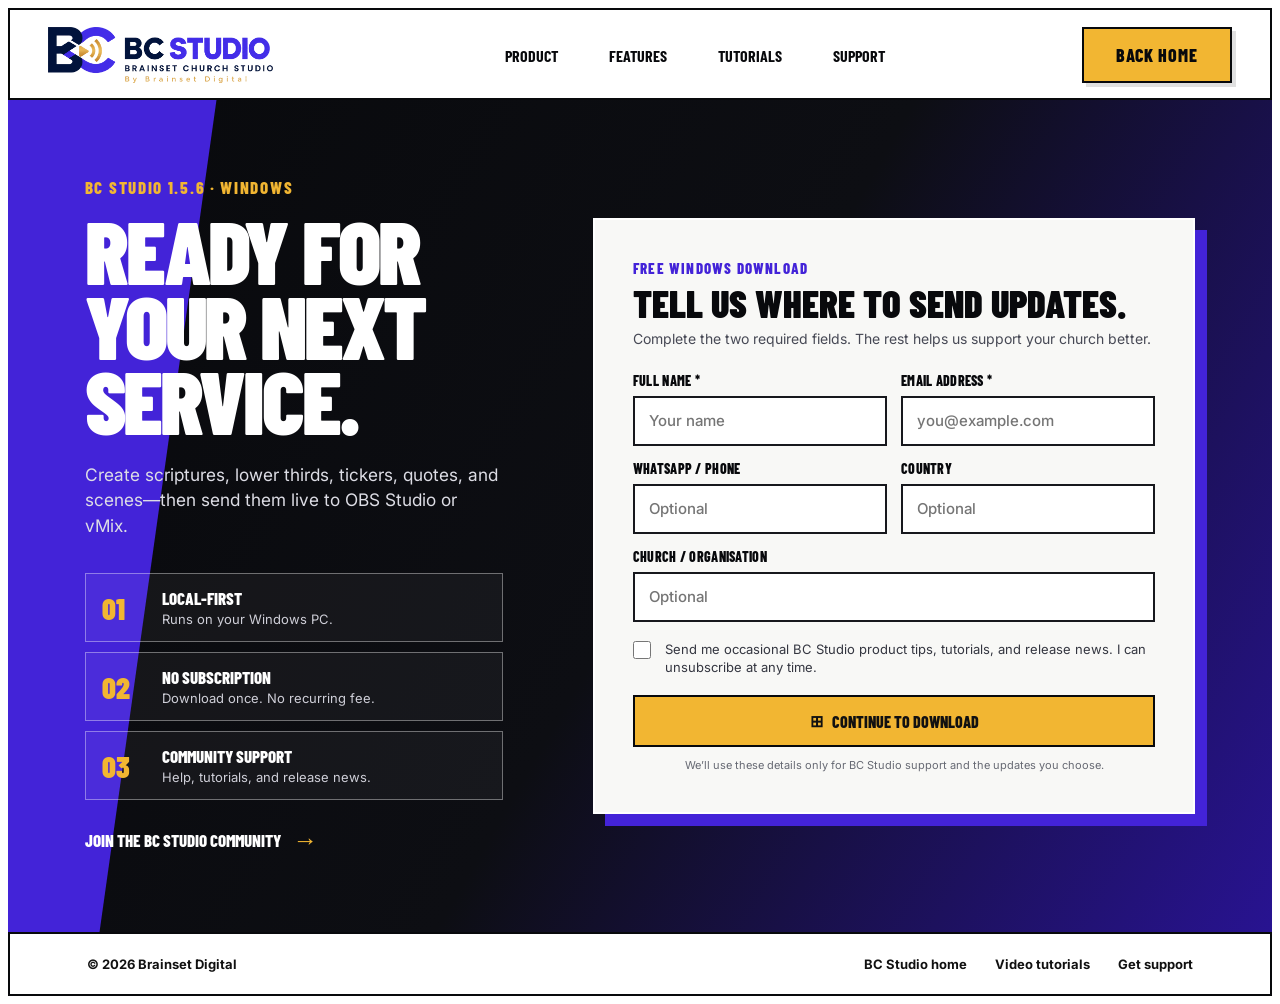
==== commit 51600fb8: "Launch BC Studio store" ====
--- a/download/index.html
+++ b/download/index.html
@@ -1,12 +1,12 @@
-<!DOCTYPE html><html lang="en"><head><meta charSet="utf-8"/><meta name="viewport" content="width=device-width, initial-scale=1"/><link rel="preload" href="../brand/bc-studio-complete-logo-transparent.png" as="image"/><title>Download BC Studio for Windows · BC Studio</title><meta name="description" content="Download BC Studio 1.5.5 for Windows and get occasional church media tips and product updates."/><meta name="application-name" content="BC Studio"/><meta name="author" content="Brainset Digital"/><link rel="author" href="https://bcstudiosoftware.com/"/><meta name="creator" content="Brainset Digital"/><meta name="publisher" content="Brainset Digital"/><meta name="category" content="Church broadcast software"/><meta name="robots" content="noindex, nofollow"/><meta property="og:title" content="BC Studio · Brainset Church Studio"/><meta property="og:description" content="Church graphics software for OBS Studio and vMix."/><meta property="og:image" content="https://bcstudiosoftware.com/og.png"/><meta property="og:image:width" content="1200"/><meta property="og:image:height" content="630"/><meta property="og:image:alt" content="BC Studio software flyer showing the church graphics dashboard"/><meta name="twitter:card" content="summary_large_image"/><meta name="twitter:title" content="BC Studio · Brainset Church Studio"/><meta name="twitter:description" content="Church graphics software for OBS Studio and vMix."/><meta name="twitter:image" content="https://bcstudiosoftware.com/og.png"/><link rel="shortcut icon" href="../favicon.png"/><link rel="icon" href="../favicon.png" sizes="512x512" type="image/png"/><link rel="apple-touch-icon" href="../favicon.png"/><link rel="canonical" href="https://bcstudiosoftware.com/download"/><link rel="stylesheet" href="./styles.css?v=20260922-download-page"/><script async src="https://www.googletagmanager.com/gtag/js?id=G-EWMZDG0EBJ"></script><script>
+<!DOCTYPE html><html lang="en"><head><meta charSet="utf-8"/><meta name="viewport" content="width=device-width, initial-scale=1"/><link rel="preload" href="../brand/bc-studio-complete-logo-transparent.png" as="image"/><title>Download BC Studio for Windows · BC Studio</title><meta name="description" content="Download BC Studio 1.5.6 for Windows and get occasional church media tips and product updates."/><meta name="application-name" content="BC Studio"/><meta name="author" content="Brainset Digital"/><link rel="author" href="https://bcstudiosoftware.com/"/><meta name="creator" content="Brainset Digital"/><meta name="publisher" content="Brainset Digital"/><meta name="category" content="Church broadcast software"/><meta name="robots" content="noindex, nofollow"/><meta property="og:title" content="BC Studio · Brainset Church Studio"/><meta property="og:description" content="Church graphics software for OBS Studio and vMix."/><meta property="og:image" content="https://bcstudiosoftware.com/og.png"/><meta property="og:image:width" content="1200"/><meta property="og:image:height" content="630"/><meta property="og:image:alt" content="BC Studio software flyer showing the church graphics dashboard"/><meta name="twitter:card" content="summary_large_image"/><meta name="twitter:title" content="BC Studio · Brainset Church Studio"/><meta name="twitter:description" content="Church graphics software for OBS Studio and vMix."/><meta name="twitter:image" content="https://bcstudiosoftware.com/og.png"/><link rel="shortcut icon" href="../favicon.png"/><link rel="icon" href="../favicon.png" sizes="512x512" type="image/png"/><link rel="apple-touch-icon" href="../favicon.png"/><link rel="canonical" href="https://bcstudiosoftware.com/download"/><link rel="stylesheet" href="./styles.css?v=20260922-download-page"/><script async src="https://www.googletagmanager.com/gtag/js?id=G-EWMZDG0EBJ"></script><script>
 window.dataLayer=window.dataLayer||[];function gtag(){dataLayer.push(arguments)}
 gtag('js',new Date());gtag('config','G-EWMZDG0EBJ');
-document.addEventListener('click',function(event){var link=event.target&&event.target.closest?event.target.closest('a'):null;if(!link||!link.href)return;if(link.href.indexOf('/releases/download/v1.5.5/BC-Studio-Setup-1.5.5-x64.exe')!==-1){gtag('event','download_bc_studio',{link_url:link.href})}if(link.href.indexOf('whatsapp.com/channel/0029Vb8QUIeAu3aMUhY3AE3J')!==-1){gtag('event','join_community',{link_url:link.href})}});
+document.addEventListener('click',function(event){var link=event.target&&event.target.closest?event.target.closest('a'):null;if(!link||!link.href)return;if(link.href.indexOf('/releases/latest/download/BC-Studio-v1.4-Image-Fix.exe')!==-1){gtag('event','download_bc_studio',{link_url:link.href})}if(link.href.indexOf('whatsapp.com/channel/0029Vb8QUIeAu3aMUhY3AE3J')!==-1){gtag('event','join_community',{link_url:link.href})}});
 </script><script>
 document.addEventListener('DOMContentLoaded',function(){
   var form=document.querySelector('.download-lead-form');if(!form)return;
   var endpoint='https://docs.google.com/forms/d/e/1FAIpQLSfxpCoW5rlQvNYs9_x5qfRlh0wvUfua0FYDJ8ybGEOkXfirvw/formResponse';
-  var installer='https://github.com/slimtechguy/bc-studio-website/releases/download/v1.5.5/BC-Studio-Setup-1.5.5-x64.exe';
+  var installer='https://github.com/slimtechguy/bc-studio-website/releases/latest/download/BC-Studio-v1.4-Image-Fix.exe';
   form.setAttribute('action',endpoint);form.setAttribute('method','post');
   form.addEventListener('submit',function(event){
     event.preventDefault();if(!form.reportValidity())return;
@@ -18,4 +18,4 @@
     }).catch(function(){var message=document.createElement('p');message.className='lead-message error';message.setAttribute('role','alert');message.textContent='We couldn’t record your details. Please check your connection and try again.';form.appendChild(message);}).finally(function(){button.disabled=false;button.textContent=original;});
   });
 });
-</script></head><body class="__variable_geist_19ysh9d __variable_geist_mono_1001rt9"><main class="landing-page standalone-download-page"><nav class="landing-nav download-nav" aria-label="Download page navigation"><a class="landing-brand" href="../" aria-label="BC Studio home"><img src="../brand/bc-studio-complete-logo-transparent.png" alt="BC Studio, Brainset Church Studio"/></a><div class="landing-links"><a href="../#product">Product</a><a href="../#features">Features</a><a href="../tutorials/">Tutorials</a><a href="#download">Support</a></div><a class="landing-nav-cta" href="../">Back home</a></nav><section class="standalone-download-hero"><div class="standalone-download-copy"><span>BC Studio 1.5.5 · Windows</span><h1>Ready for your next service.</h1><p>Create scriptures, lower thirds, tickers, quotes, and scenes—then send them live to OBS Studio or vMix.</p><div class="download-proof" aria-label="Download benefits"><article><strong>01</strong><div><b>Local-first</b><p>Runs on your Windows PC.</p></div></article><article><strong>02</strong><div><b>No subscription</b><p>Download once. No recurring fee.</p></div></article><article><strong>03</strong><div><b>Community support</b><p>Help, tutorials, and release news.</p></div></article></div><a class="download-community-link" href="https://whatsapp.com/channel/0029Vb8QUIeAu3aMUhY3AE3J" target="_blank" rel="noreferrer">Join the BC Studio community <span aria-hidden="true">→</span></a></div><form class="download-lead-form" aria-labelledby="download-form-title" action="https://github.com/slimtechguy/bc-studio-website/releases/download/v1.5.5/BC-Studio-Setup-1.5.5-x64.exe" method="get"><div class="lead-form-heading"><span>Free Windows download</span><h3 id="download-form-title">Tell us where to send updates.</h3><p>Complete the two required fields. The rest helps us support your church better.</p></div><div class="lead-form-grid"><label><span>Full name *</span><input autoComplete="name" required="" placeholder="Your name" name="name"/></label><label><span>Email address *</span><input type="email" autoComplete="email" required="" placeholder="you@example.com" name="email"/></label><label><span>WhatsApp / phone</span><input type="tel" autoComplete="tel" placeholder="Optional" name="phone"/></label><label><span>Country</span><input autoComplete="country-name" placeholder="Optional" name="country"/></label><label class="lead-form-wide"><span>Church / organisation</span><input autoComplete="organization" placeholder="Optional" name="organisation"/></label></div><label class="lead-consent"><input type="checkbox" name="consent"/><span>Send me occasional BC Studio product tips, tutorials, and release news. I can unsubscribe at any time.</span></label><button class="button button-gold lead-submit" type="submit"><span aria-hidden="true">⊞</span>Continue to download</button><p class="lead-privacy">We’ll use these details only for BC Studio support and the updates you choose.</p></form></section><footer class="download-footer"><span>© 2026 Brainset Digital</span><a href="../">BC Studio home</a><a href="../tutorials/">Video tutorials</a><a href="#download">Get support</a></footer></main></body></html>+</script></head><body class="__variable_geist_19ysh9d __variable_geist_mono_1001rt9"><main class="landing-page standalone-download-page"><nav class="landing-nav download-nav" aria-label="Download page navigation"><a class="landing-brand" href="../" aria-label="BC Studio home"><img src="../brand/bc-studio-complete-logo-transparent.png" alt="BC Studio, Brainset Church Studio"/></a><div class="landing-links"><a href="../#product">Product</a><a href="../#features">Features</a><a href="../tutorials/">Tutorials</a><a href="#download">Support</a></div><a class="landing-nav-cta" href="../">Back home</a></nav><section class="standalone-download-hero"><div class="standalone-download-copy"><span>BC Studio 1.5.6 · Windows</span><h1>Ready for your next service.</h1><p>Create scriptures, lower thirds, tickers, quotes, and scenes—then send them live to OBS Studio or vMix.</p><div class="download-proof" aria-label="Download benefits"><article><strong>01</strong><div><b>Local-first</b><p>Runs on your Windows PC.</p></div></article><article><strong>02</strong><div><b>No subscription</b><p>Download once. No recurring fee.</p></div></article><article><strong>03</strong><div><b>Community support</b><p>Help, tutorials, and release news.</p></div></article></div><a class="download-community-link" href="https://whatsapp.com/channel/0029Vb8QUIeAu3aMUhY3AE3J" target="_blank" rel="noreferrer">Join the BC Studio community <span aria-hidden="true">→</span></a></div><form class="download-lead-form" aria-labelledby="download-form-title" action="https://github.com/slimtechguy/bc-studio-website/releases/download/v1.5.6/BC-Studio-Setup-1.5.6-x64.exe" method="get"><div class="lead-form-heading"><span>Free Windows download</span><h3 id="download-form-title">Tell us where to send updates.</h3><p>Complete the two required fields. The rest helps us support your church better.</p></div><div class="lead-form-grid"><label><span>Full name *</span><input autoComplete="name" required="" placeholder="Your name" name="name"/></label><label><span>Email address *</span><input type="email" autoComplete="email" required="" placeholder="you@example.com" name="email"/></label><label><span>WhatsApp / phone</span><input type="tel" autoComplete="tel" placeholder="Optional" name="phone"/></label><label><span>Country</span><input autoComplete="country-name" placeholder="Optional" name="country"/></label><label class="lead-form-wide"><span>Church / organisation</span><input autoComplete="organization" placeholder="Optional" name="organisation"/></label></div><label class="lead-consent"><input type="checkbox" name="consent"/><span>Send me occasional BC Studio product tips, tutorials, and release news. I can unsubscribe at any time.</span></label><button class="button button-gold lead-submit" type="submit"><span aria-hidden="true">⊞</span>Continue to download</button><p class="lead-privacy">We’ll use these details only for BC Studio support and the updates you choose.</p></form></section><footer class="download-footer"><span>© 2026 Brainset Digital</span><a href="../">BC Studio home</a><a href="../tutorials/">Video tutorials</a><a href="#download">Get support</a></footer></main></body></html>
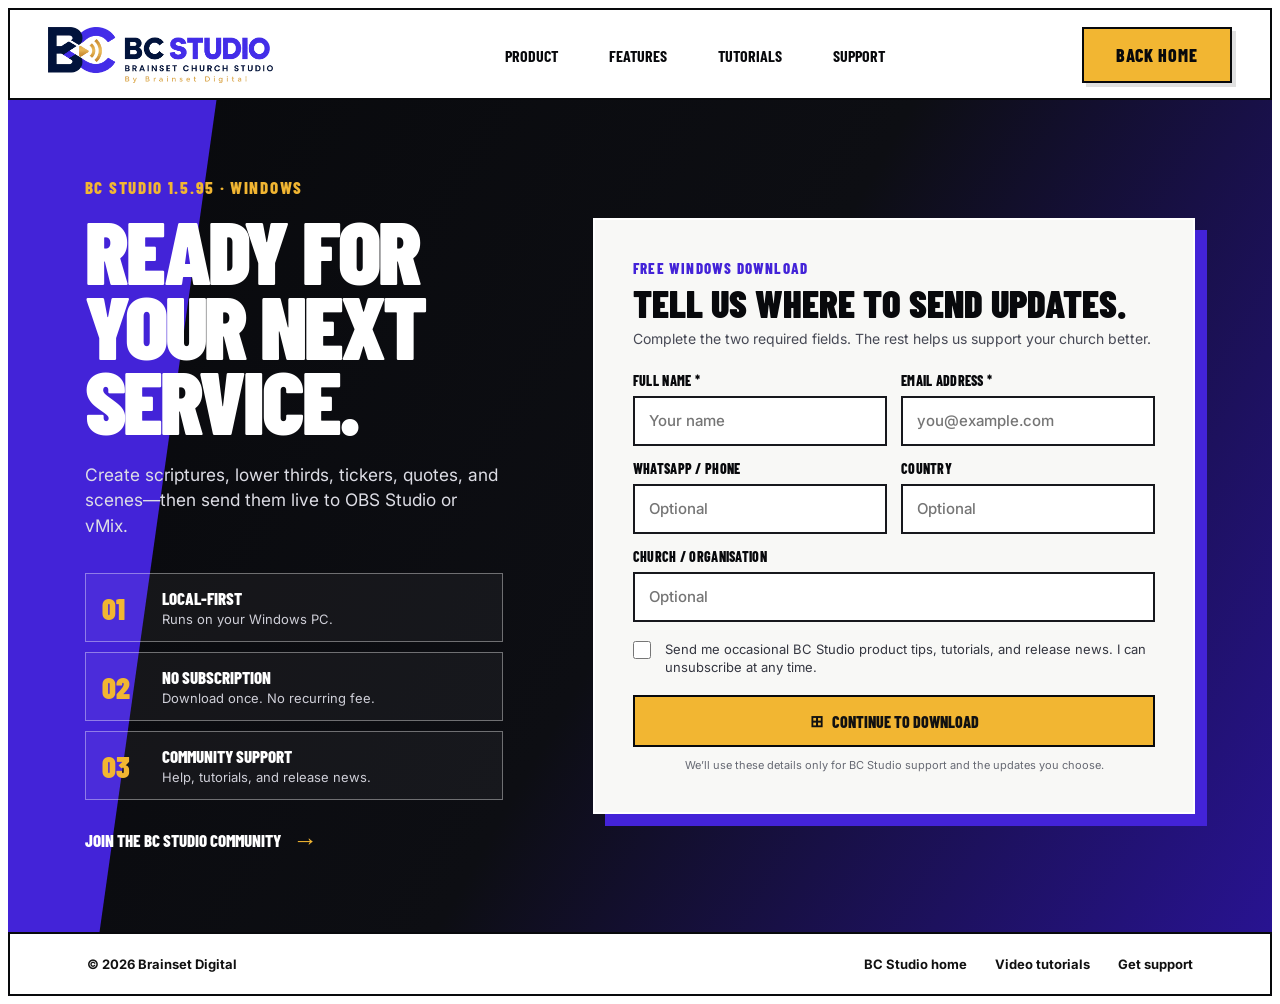
==== commit 5e7ebf20: "Update website downloads to BC Studio 1.5.95" ====
--- a/download/index.html
+++ b/download/index.html
@@ -1,12 +1,12 @@
-<!DOCTYPE html><html lang="en"><head><meta charSet="utf-8"/><meta name="viewport" content="width=device-width, initial-scale=1"/><link rel="preload" href="../brand/bc-studio-complete-logo-transparent.png" as="image"/><title>Download BC Studio for Windows · BC Studio</title><meta name="description" content="Download BC Studio 1.5.6 for Windows and get occasional church media tips and product updates."/><meta name="application-name" content="BC Studio"/><meta name="author" content="Brainset Digital"/><link rel="author" href="https://bcstudiosoftware.com/"/><meta name="creator" content="Brainset Digital"/><meta name="publisher" content="Brainset Digital"/><meta name="category" content="Church broadcast software"/><meta name="robots" content="noindex, nofollow"/><meta property="og:title" content="BC Studio · Brainset Church Studio"/><meta property="og:description" content="Church graphics software for OBS Studio and vMix."/><meta property="og:image" content="https://bcstudiosoftware.com/og.png"/><meta property="og:image:width" content="1200"/><meta property="og:image:height" content="630"/><meta property="og:image:alt" content="BC Studio software flyer showing the church graphics dashboard"/><meta name="twitter:card" content="summary_large_image"/><meta name="twitter:title" content="BC Studio · Brainset Church Studio"/><meta name="twitter:description" content="Church graphics software for OBS Studio and vMix."/><meta name="twitter:image" content="https://bcstudiosoftware.com/og.png"/><link rel="shortcut icon" href="../favicon.png"/><link rel="icon" href="../favicon.png" sizes="512x512" type="image/png"/><link rel="apple-touch-icon" href="../favicon.png"/><link rel="canonical" href="https://bcstudiosoftware.com/download"/><link rel="stylesheet" href="./styles.css?v=20260922-download-page"/><script async src="https://www.googletagmanager.com/gtag/js?id=G-EWMZDG0EBJ"></script><script>
+<!DOCTYPE html><html lang="en"><head><meta charSet="utf-8"/><meta name="viewport" content="width=device-width, initial-scale=1"/><link rel="preload" href="../brand/bc-studio-complete-logo-transparent.png" as="image"/><title>Download BC Studio for Windows · BC Studio</title><meta name="description" content="Download BC Studio 1.5.95 for Windows and get occasional church media tips and product updates."/><meta name="application-name" content="BC Studio"/><meta name="author" content="Brainset Digital"/><link rel="author" href="https://bcstudiosoftware.com/"/><meta name="creator" content="Brainset Digital"/><meta name="publisher" content="Brainset Digital"/><meta name="category" content="Church broadcast software"/><meta name="robots" content="noindex, nofollow"/><meta property="og:title" content="BC Studio · Brainset Church Studio"/><meta property="og:description" content="Church graphics software for OBS Studio and vMix."/><meta property="og:image" content="https://bcstudiosoftware.com/og.png"/><meta property="og:image:width" content="1200"/><meta property="og:image:height" content="630"/><meta property="og:image:alt" content="BC Studio software flyer showing the church graphics dashboard"/><meta name="twitter:card" content="summary_large_image"/><meta name="twitter:title" content="BC Studio · Brainset Church Studio"/><meta name="twitter:description" content="Church graphics software for OBS Studio and vMix."/><meta name="twitter:image" content="https://bcstudiosoftware.com/og.png"/><link rel="shortcut icon" href="../favicon.png"/><link rel="icon" href="../favicon.png" sizes="512x512" type="image/png"/><link rel="apple-touch-icon" href="../favicon.png"/><link rel="canonical" href="https://bcstudiosoftware.com/download"/><link rel="stylesheet" href="./styles.css?v=20260922-download-page"/><script async src="https://www.googletagmanager.com/gtag/js?id=G-EWMZDG0EBJ"></script><script>
 window.dataLayer=window.dataLayer||[];function gtag(){dataLayer.push(arguments)}
 gtag('js',new Date());gtag('config','G-EWMZDG0EBJ');
-document.addEventListener('click',function(event){var link=event.target&&event.target.closest?event.target.closest('a'):null;if(!link||!link.href)return;if(link.href.indexOf('/releases/latest/download/BC-Studio-v1.4-Image-Fix.exe')!==-1){gtag('event','download_bc_studio',{link_url:link.href})}if(link.href.indexOf('whatsapp.com/channel/0029Vb8QUIeAu3aMUhY3AE3J')!==-1){gtag('event','join_community',{link_url:link.href})}});
+document.addEventListener('click',function(event){var link=event.target&&event.target.closest?event.target.closest('a'):null;if(!link||!link.href)return;if(link.href.indexOf('/releases/download/v1.5.95/BC-Studio-Setup-1.5.95-x64.exe')!==-1){gtag('event','download_bc_studio',{link_url:link.href})}if(link.href.indexOf('whatsapp.com/channel/0029Vb8QUIeAu3aMUhY3AE3J')!==-1){gtag('event','join_community',{link_url:link.href})}});
 </script><script>
 document.addEventListener('DOMContentLoaded',function(){
   var form=document.querySelector('.download-lead-form');if(!form)return;
   var endpoint='https://docs.google.com/forms/d/e/1FAIpQLSfxpCoW5rlQvNYs9_x5qfRlh0wvUfua0FYDJ8ybGEOkXfirvw/formResponse';
-  var installer='https://github.com/slimtechguy/bc-studio-website/releases/latest/download/BC-Studio-v1.4-Image-Fix.exe';
+  var installer='https://github.com/slimtechguy/bc-studio-website/releases/download/v1.5.95/BC-Studio-Setup-1.5.95-x64.exe';
   form.setAttribute('action',endpoint);form.setAttribute('method','post');
   form.addEventListener('submit',function(event){
     event.preventDefault();if(!form.reportValidity())return;
@@ -18,4 +18,4 @@
     }).catch(function(){var message=document.createElement('p');message.className='lead-message error';message.setAttribute('role','alert');message.textContent='We couldn’t record your details. Please check your connection and try again.';form.appendChild(message);}).finally(function(){button.disabled=false;button.textContent=original;});
   });
 });
-</script></head><body class="__variable_geist_19ysh9d __variable_geist_mono_1001rt9"><main class="landing-page standalone-download-page"><nav class="landing-nav download-nav" aria-label="Download page navigation"><a class="landing-brand" href="../" aria-label="BC Studio home"><img src="../brand/bc-studio-complete-logo-transparent.png" alt="BC Studio, Brainset Church Studio"/></a><div class="landing-links"><a href="../#product">Product</a><a href="../#features">Features</a><a href="../tutorials/">Tutorials</a><a href="#download">Support</a></div><a class="landing-nav-cta" href="../">Back home</a></nav><section class="standalone-download-hero"><div class="standalone-download-copy"><span>BC Studio 1.5.6 · Windows</span><h1>Ready for your next service.</h1><p>Create scriptures, lower thirds, tickers, quotes, and scenes—then send them live to OBS Studio or vMix.</p><div class="download-proof" aria-label="Download benefits"><article><strong>01</strong><div><b>Local-first</b><p>Runs on your Windows PC.</p></div></article><article><strong>02</strong><div><b>No subscription</b><p>Download once. No recurring fee.</p></div></article><article><strong>03</strong><div><b>Community support</b><p>Help, tutorials, and release news.</p></div></article></div><a class="download-community-link" href="https://whatsapp.com/channel/0029Vb8QUIeAu3aMUhY3AE3J" target="_blank" rel="noreferrer">Join the BC Studio community <span aria-hidden="true">→</span></a></div><form class="download-lead-form" aria-labelledby="download-form-title" action="https://github.com/slimtechguy/bc-studio-website/releases/download/v1.5.6/BC-Studio-Setup-1.5.6-x64.exe" method="get"><div class="lead-form-heading"><span>Free Windows download</span><h3 id="download-form-title">Tell us where to send updates.</h3><p>Complete the two required fields. The rest helps us support your church better.</p></div><div class="lead-form-grid"><label><span>Full name *</span><input autoComplete="name" required="" placeholder="Your name" name="name"/></label><label><span>Email address *</span><input type="email" autoComplete="email" required="" placeholder="you@example.com" name="email"/></label><label><span>WhatsApp / phone</span><input type="tel" autoComplete="tel" placeholder="Optional" name="phone"/></label><label><span>Country</span><input autoComplete="country-name" placeholder="Optional" name="country"/></label><label class="lead-form-wide"><span>Church / organisation</span><input autoComplete="organization" placeholder="Optional" name="organisation"/></label></div><label class="lead-consent"><input type="checkbox" name="consent"/><span>Send me occasional BC Studio product tips, tutorials, and release news. I can unsubscribe at any time.</span></label><button class="button button-gold lead-submit" type="submit"><span aria-hidden="true">⊞</span>Continue to download</button><p class="lead-privacy">We’ll use these details only for BC Studio support and the updates you choose.</p></form></section><footer class="download-footer"><span>© 2026 Brainset Digital</span><a href="../">BC Studio home</a><a href="../tutorials/">Video tutorials</a><a href="#download">Get support</a></footer></main></body></html>+</script></head><body class="__variable_geist_19ysh9d __variable_geist_mono_1001rt9"><main class="landing-page standalone-download-page"><nav class="landing-nav download-nav" aria-label="Download page navigation"><a class="landing-brand" href="../" aria-label="BC Studio home"><img src="../brand/bc-studio-complete-logo-transparent.png" alt="BC Studio, Brainset Church Studio"/></a><div class="landing-links"><a href="../#product">Product</a><a href="../#features">Features</a><a href="../tutorials/">Tutorials</a><a href="#download">Support</a></div><a class="landing-nav-cta" href="../">Back home</a></nav><section class="standalone-download-hero"><div class="standalone-download-copy"><span>BC Studio 1.5.95 · Windows</span><h1>Ready for your next service.</h1><p>Create scriptures, lower thirds, tickers, quotes, and scenes—then send them live to OBS Studio or vMix.</p><div class="download-proof" aria-label="Download benefits"><article><strong>01</strong><div><b>Local-first</b><p>Runs on your Windows PC.</p></div></article><article><strong>02</strong><div><b>No subscription</b><p>Download once. No recurring fee.</p></div></article><article><strong>03</strong><div><b>Community support</b><p>Help, tutorials, and release news.</p></div></article></div><a class="download-community-link" href="https://whatsapp.com/channel/0029Vb8QUIeAu3aMUhY3AE3J" target="_blank" rel="noreferrer">Join the BC Studio community <span aria-hidden="true">→</span></a></div><form class="download-lead-form" aria-labelledby="download-form-title" action="https://github.com/slimtechguy/bc-studio-website/releases/download/v1.5.95/BC-Studio-Setup-1.5.95-x64.exe" method="get"><div class="lead-form-heading"><span>Free Windows download</span><h3 id="download-form-title">Tell us where to send updates.</h3><p>Complete the two required fields. The rest helps us support your church better.</p></div><div class="lead-form-grid"><label><span>Full name *</span><input autoComplete="name" required="" placeholder="Your name" name="name"/></label><label><span>Email address *</span><input type="email" autoComplete="email" required="" placeholder="you@example.com" name="email"/></label><label><span>WhatsApp / phone</span><input type="tel" autoComplete="tel" placeholder="Optional" name="phone"/></label><label><span>Country</span><input autoComplete="country-name" placeholder="Optional" name="country"/></label><label class="lead-form-wide"><span>Church / organisation</span><input autoComplete="organization" placeholder="Optional" name="organisation"/></label></div><label class="lead-consent"><input type="checkbox" name="consent"/><span>Send me occasional BC Studio product tips, tutorials, and release news. I can unsubscribe at any time.</span></label><button class="button button-gold lead-submit" type="submit"><span aria-hidden="true">⊞</span>Continue to download</button><p class="lead-privacy">We’ll use these details only for BC Studio support and the updates you choose.</p></form></section><footer class="download-footer"><span>© 2026 Brainset Digital</span><a href="../">BC Studio home</a><a href="../tutorials/">Video tutorials</a><a href="#download">Get support</a></footer></main></body></html>
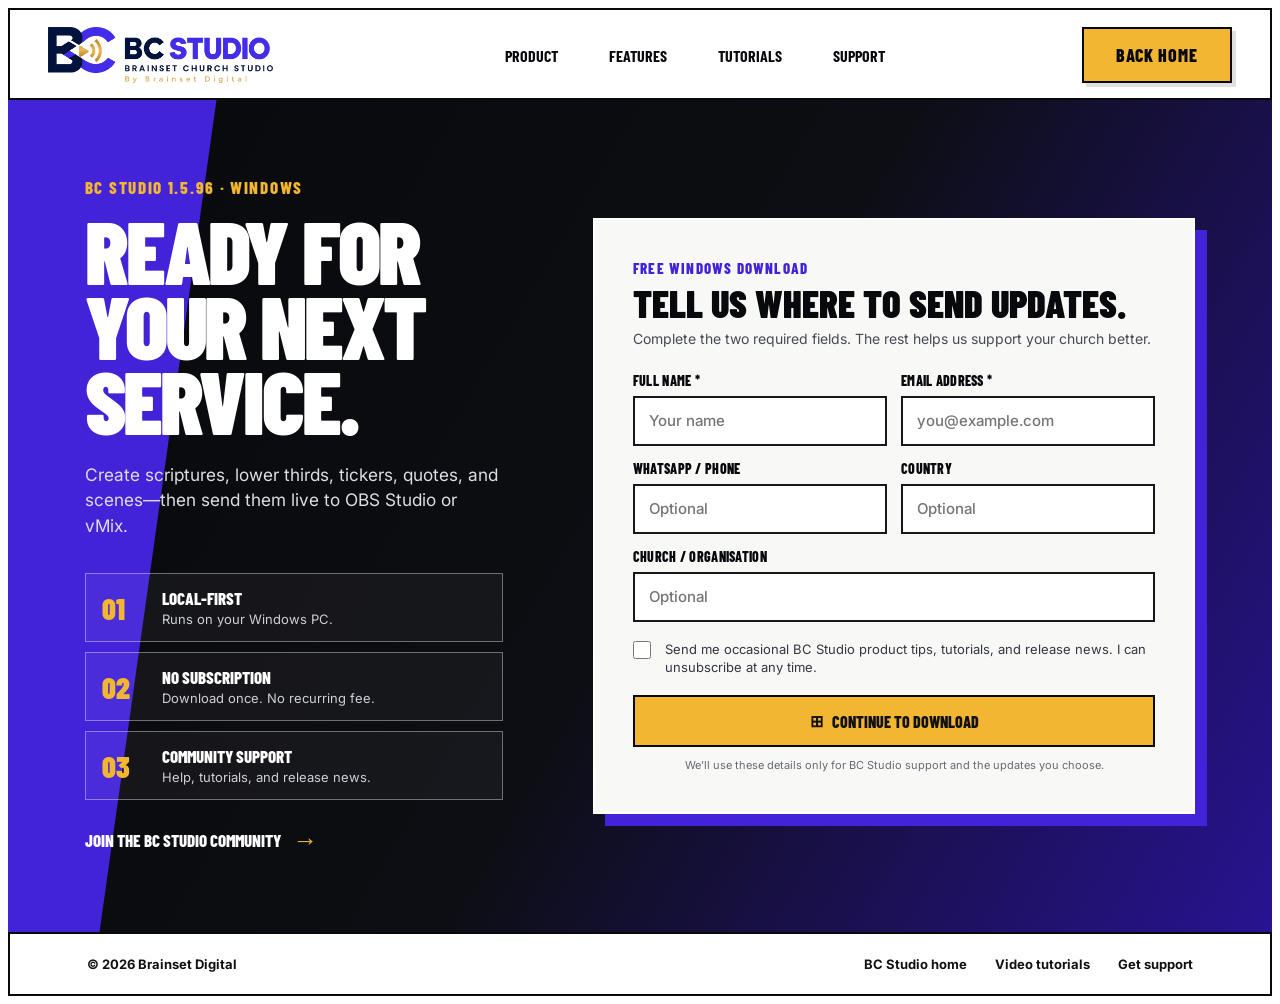
==== commit 250e1e57: "Update website downloads to BC Studio 1.5.96" ====
--- a/download/index.html
+++ b/download/index.html
@@ -1,12 +1,12 @@
-<!DOCTYPE html><html lang="en"><head><meta charSet="utf-8"/><meta name="viewport" content="width=device-width, initial-scale=1"/><link rel="preload" href="../brand/bc-studio-complete-logo-transparent.png" as="image"/><title>Download BC Studio for Windows · BC Studio</title><meta name="description" content="Download BC Studio 1.5.95 for Windows and get occasional church media tips and product updates."/><meta name="application-name" content="BC Studio"/><meta name="author" content="Brainset Digital"/><link rel="author" href="https://bcstudiosoftware.com/"/><meta name="creator" content="Brainset Digital"/><meta name="publisher" content="Brainset Digital"/><meta name="category" content="Church broadcast software"/><meta name="robots" content="noindex, nofollow"/><meta property="og:title" content="BC Studio · Brainset Church Studio"/><meta property="og:description" content="Church graphics software for OBS Studio and vMix."/><meta property="og:image" content="https://bcstudiosoftware.com/og.png"/><meta property="og:image:width" content="1200"/><meta property="og:image:height" content="630"/><meta property="og:image:alt" content="BC Studio software flyer showing the church graphics dashboard"/><meta name="twitter:card" content="summary_large_image"/><meta name="twitter:title" content="BC Studio · Brainset Church Studio"/><meta name="twitter:description" content="Church graphics software for OBS Studio and vMix."/><meta name="twitter:image" content="https://bcstudiosoftware.com/og.png"/><link rel="shortcut icon" href="../favicon.png"/><link rel="icon" href="../favicon.png" sizes="512x512" type="image/png"/><link rel="apple-touch-icon" href="../favicon.png"/><link rel="canonical" href="https://bcstudiosoftware.com/download"/><link rel="stylesheet" href="./styles.css?v=20260922-download-page"/><script async src="https://www.googletagmanager.com/gtag/js?id=G-EWMZDG0EBJ"></script><script>
+<!DOCTYPE html><html lang="en"><head><meta charSet="utf-8"/><meta name="viewport" content="width=device-width, initial-scale=1"/><link rel="preload" href="../brand/bc-studio-complete-logo-transparent.png" as="image"/><title>Download BC Studio for Windows · BC Studio</title><meta name="description" content="Download BC Studio 1.5.96 for Windows and get occasional church media tips and product updates."/><meta name="application-name" content="BC Studio"/><meta name="author" content="Brainset Digital"/><link rel="author" href="https://bcstudiosoftware.com/"/><meta name="creator" content="Brainset Digital"/><meta name="publisher" content="Brainset Digital"/><meta name="category" content="Church broadcast software"/><meta name="robots" content="noindex, nofollow"/><meta property="og:title" content="BC Studio · Brainset Church Studio"/><meta property="og:description" content="Church graphics software for OBS Studio and vMix."/><meta property="og:image" content="https://bcstudiosoftware.com/og.png"/><meta property="og:image:width" content="1200"/><meta property="og:image:height" content="630"/><meta property="og:image:alt" content="BC Studio software flyer showing the church graphics dashboard"/><meta name="twitter:card" content="summary_large_image"/><meta name="twitter:title" content="BC Studio · Brainset Church Studio"/><meta name="twitter:description" content="Church graphics software for OBS Studio and vMix."/><meta name="twitter:image" content="https://bcstudiosoftware.com/og.png"/><link rel="shortcut icon" href="../favicon.png"/><link rel="icon" href="../favicon.png" sizes="512x512" type="image/png"/><link rel="apple-touch-icon" href="../favicon.png"/><link rel="canonical" href="https://bcstudiosoftware.com/download"/><link rel="stylesheet" href="./styles.css?v=20260922-download-page"/><script async src="https://www.googletagmanager.com/gtag/js?id=G-EWMZDG0EBJ"></script><script>
 window.dataLayer=window.dataLayer||[];function gtag(){dataLayer.push(arguments)}
 gtag('js',new Date());gtag('config','G-EWMZDG0EBJ');
-document.addEventListener('click',function(event){var link=event.target&&event.target.closest?event.target.closest('a'):null;if(!link||!link.href)return;if(link.href.indexOf('/releases/download/v1.5.95/BC-Studio-Setup-1.5.95-x64.exe')!==-1){gtag('event','download_bc_studio',{link_url:link.href})}if(link.href.indexOf('whatsapp.com/channel/0029Vb8QUIeAu3aMUhY3AE3J')!==-1){gtag('event','join_community',{link_url:link.href})}});
+document.addEventListener('click',function(event){var link=event.target&&event.target.closest?event.target.closest('a'):null;if(!link||!link.href)return;if(link.href.indexOf('/releases/download/v1.5.96/BC-Studio-Setup-1.5.96-x64.exe')!==-1){gtag('event','download_bc_studio',{link_url:link.href})}if(link.href.indexOf('whatsapp.com/channel/0029Vb8QUIeAu3aMUhY3AE3J')!==-1){gtag('event','join_community',{link_url:link.href})}});
 </script><script>
 document.addEventListener('DOMContentLoaded',function(){
   var form=document.querySelector('.download-lead-form');if(!form)return;
   var endpoint='https://docs.google.com/forms/d/e/1FAIpQLSfxpCoW5rlQvNYs9_x5qfRlh0wvUfua0FYDJ8ybGEOkXfirvw/formResponse';
-  var installer='https://github.com/slimtechguy/bc-studio-website/releases/download/v1.5.95/BC-Studio-Setup-1.5.95-x64.exe';
+  var installer='https://github.com/slimtechguy/bc-studio-website/releases/download/v1.5.96/BC-Studio-Setup-1.5.96-x64.exe';
   form.setAttribute('action',endpoint);form.setAttribute('method','post');
   form.addEventListener('submit',function(event){
     event.preventDefault();if(!form.reportValidity())return;
@@ -18,4 +18,4 @@
     }).catch(function(){var message=document.createElement('p');message.className='lead-message error';message.setAttribute('role','alert');message.textContent='We couldn’t record your details. Please check your connection and try again.';form.appendChild(message);}).finally(function(){button.disabled=false;button.textContent=original;});
   });
 });
-</script></head><body class="__variable_geist_19ysh9d __variable_geist_mono_1001rt9"><main class="landing-page standalone-download-page"><nav class="landing-nav download-nav" aria-label="Download page navigation"><a class="landing-brand" href="../" aria-label="BC Studio home"><img src="../brand/bc-studio-complete-logo-transparent.png" alt="BC Studio, Brainset Church Studio"/></a><div class="landing-links"><a href="../#product">Product</a><a href="../#features">Features</a><a href="../tutorials/">Tutorials</a><a href="#download">Support</a></div><a class="landing-nav-cta" href="../">Back home</a></nav><section class="standalone-download-hero"><div class="standalone-download-copy"><span>BC Studio 1.5.95 · Windows</span><h1>Ready for your next service.</h1><p>Create scriptures, lower thirds, tickers, quotes, and scenes—then send them live to OBS Studio or vMix.</p><div class="download-proof" aria-label="Download benefits"><article><strong>01</strong><div><b>Local-first</b><p>Runs on your Windows PC.</p></div></article><article><strong>02</strong><div><b>No subscription</b><p>Download once. No recurring fee.</p></div></article><article><strong>03</strong><div><b>Community support</b><p>Help, tutorials, and release news.</p></div></article></div><a class="download-community-link" href="https://whatsapp.com/channel/0029Vb8QUIeAu3aMUhY3AE3J" target="_blank" rel="noreferrer">Join the BC Studio community <span aria-hidden="true">→</span></a></div><form class="download-lead-form" aria-labelledby="download-form-title" action="https://github.com/slimtechguy/bc-studio-website/releases/download/v1.5.95/BC-Studio-Setup-1.5.95-x64.exe" method="get"><div class="lead-form-heading"><span>Free Windows download</span><h3 id="download-form-title">Tell us where to send updates.</h3><p>Complete the two required fields. The rest helps us support your church better.</p></div><div class="lead-form-grid"><label><span>Full name *</span><input autoComplete="name" required="" placeholder="Your name" name="name"/></label><label><span>Email address *</span><input type="email" autoComplete="email" required="" placeholder="you@example.com" name="email"/></label><label><span>WhatsApp / phone</span><input type="tel" autoComplete="tel" placeholder="Optional" name="phone"/></label><label><span>Country</span><input autoComplete="country-name" placeholder="Optional" name="country"/></label><label class="lead-form-wide"><span>Church / organisation</span><input autoComplete="organization" placeholder="Optional" name="organisation"/></label></div><label class="lead-consent"><input type="checkbox" name="consent"/><span>Send me occasional BC Studio product tips, tutorials, and release news. I can unsubscribe at any time.</span></label><button class="button button-gold lead-submit" type="submit"><span aria-hidden="true">⊞</span>Continue to download</button><p class="lead-privacy">We’ll use these details only for BC Studio support and the updates you choose.</p></form></section><footer class="download-footer"><span>© 2026 Brainset Digital</span><a href="../">BC Studio home</a><a href="../tutorials/">Video tutorials</a><a href="#download">Get support</a></footer></main></body></html>+</script></head><body class="__variable_geist_19ysh9d __variable_geist_mono_1001rt9"><main class="landing-page standalone-download-page"><nav class="landing-nav download-nav" aria-label="Download page navigation"><a class="landing-brand" href="../" aria-label="BC Studio home"><img src="../brand/bc-studio-complete-logo-transparent.png" alt="BC Studio, Brainset Church Studio"/></a><div class="landing-links"><a href="../#product">Product</a><a href="../#features">Features</a><a href="../tutorials/">Tutorials</a><a href="#download">Support</a></div><a class="landing-nav-cta" href="../">Back home</a></nav><section class="standalone-download-hero"><div class="standalone-download-copy"><span>BC Studio 1.5.96 · Windows</span><h1>Ready for your next service.</h1><p>Create scriptures, lower thirds, tickers, quotes, and scenes—then send them live to OBS Studio or vMix.</p><div class="download-proof" aria-label="Download benefits"><article><strong>01</strong><div><b>Local-first</b><p>Runs on your Windows PC.</p></div></article><article><strong>02</strong><div><b>No subscription</b><p>Download once. No recurring fee.</p></div></article><article><strong>03</strong><div><b>Community support</b><p>Help, tutorials, and release news.</p></div></article></div><a class="download-community-link" href="https://whatsapp.com/channel/0029Vb8QUIeAu3aMUhY3AE3J" target="_blank" rel="noreferrer">Join the BC Studio community <span aria-hidden="true">→</span></a></div><form class="download-lead-form" aria-labelledby="download-form-title" action="https://github.com/slimtechguy/bc-studio-website/releases/download/v1.5.96/BC-Studio-Setup-1.5.96-x64.exe" method="get"><div class="lead-form-heading"><span>Free Windows download</span><h3 id="download-form-title">Tell us where to send updates.</h3><p>Complete the two required fields. The rest helps us support your church better.</p></div><div class="lead-form-grid"><label><span>Full name *</span><input autoComplete="name" required="" placeholder="Your name" name="name"/></label><label><span>Email address *</span><input type="email" autoComplete="email" required="" placeholder="you@example.com" name="email"/></label><label><span>WhatsApp / phone</span><input type="tel" autoComplete="tel" placeholder="Optional" name="phone"/></label><label><span>Country</span><input autoComplete="country-name" placeholder="Optional" name="country"/></label><label class="lead-form-wide"><span>Church / organisation</span><input autoComplete="organization" placeholder="Optional" name="organisation"/></label></div><label class="lead-consent"><input type="checkbox" name="consent"/><span>Send me occasional BC Studio product tips, tutorials, and release news. I can unsubscribe at any time.</span></label><button class="button button-gold lead-submit" type="submit"><span aria-hidden="true">⊞</span>Continue to download</button><p class="lead-privacy">We’ll use these details only for BC Studio support and the updates you choose.</p></form></section><footer class="download-footer"><span>© 2026 Brainset Digital</span><a href="../">BC Studio home</a><a href="../tutorials/">Video tutorials</a><a href="#download">Get support</a></footer></main></body></html>
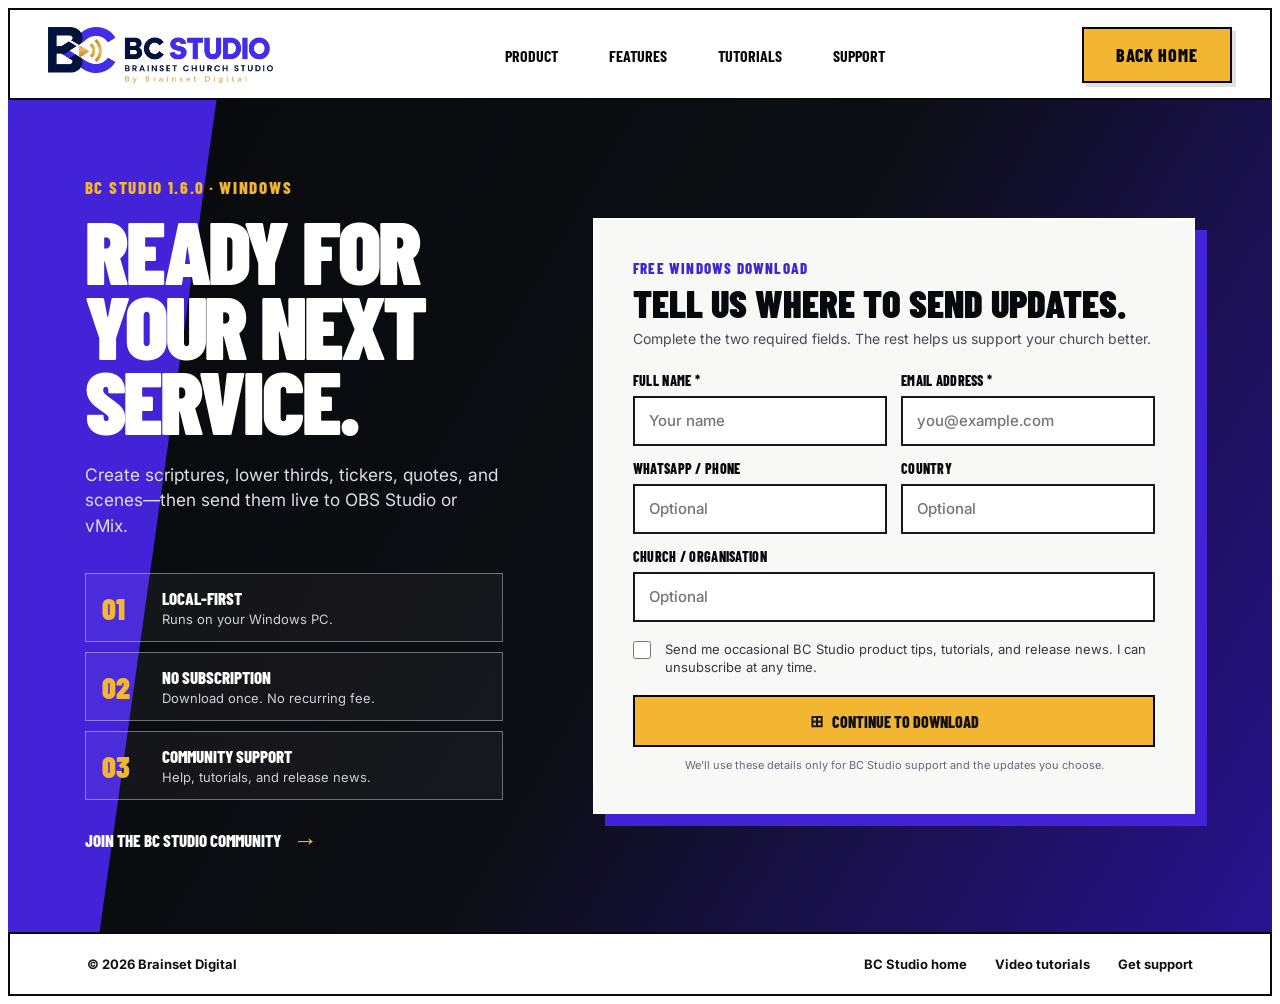
==== commit 10aeea78: "Point website downloads to BC Studio 1.6.0" ====
--- a/download/index.html
+++ b/download/index.html
@@ -1,12 +1,12 @@
-<!DOCTYPE html><html lang="en"><head><meta charSet="utf-8"/><meta name="viewport" content="width=device-width, initial-scale=1"/><link rel="preload" href="../brand/bc-studio-complete-logo-transparent.png" as="image"/><title>Download BC Studio for Windows · BC Studio</title><meta name="description" content="Download BC Studio 1.5.96 for Windows and get occasional church media tips and product updates."/><meta name="application-name" content="BC Studio"/><meta name="author" content="Brainset Digital"/><link rel="author" href="https://bcstudiosoftware.com/"/><meta name="creator" content="Brainset Digital"/><meta name="publisher" content="Brainset Digital"/><meta name="category" content="Church broadcast software"/><meta name="robots" content="noindex, nofollow"/><meta property="og:title" content="BC Studio · Brainset Church Studio"/><meta property="og:description" content="Church graphics software for OBS Studio and vMix."/><meta property="og:image" content="https://bcstudiosoftware.com/og.png"/><meta property="og:image:width" content="1200"/><meta property="og:image:height" content="630"/><meta property="og:image:alt" content="BC Studio software flyer showing the church graphics dashboard"/><meta name="twitter:card" content="summary_large_image"/><meta name="twitter:title" content="BC Studio · Brainset Church Studio"/><meta name="twitter:description" content="Church graphics software for OBS Studio and vMix."/><meta name="twitter:image" content="https://bcstudiosoftware.com/og.png"/><link rel="shortcut icon" href="../favicon.png"/><link rel="icon" href="../favicon.png" sizes="512x512" type="image/png"/><link rel="apple-touch-icon" href="../favicon.png"/><link rel="canonical" href="https://bcstudiosoftware.com/download"/><link rel="stylesheet" href="./styles.css?v=20260922-download-page"/><script async src="https://www.googletagmanager.com/gtag/js?id=G-EWMZDG0EBJ"></script><script>
+<!DOCTYPE html><html lang="en"><head><meta charSet="utf-8"/><meta name="viewport" content="width=device-width, initial-scale=1"/><link rel="preload" href="../brand/bc-studio-complete-logo-transparent.png" as="image"/><title>Download BC Studio for Windows · BC Studio</title><meta name="description" content="Download BC Studio 1.6.0 for Windows and get occasional church media tips and product updates."/><meta name="application-name" content="BC Studio"/><meta name="author" content="Brainset Digital"/><link rel="author" href="https://bcstudiosoftware.com/"/><meta name="creator" content="Brainset Digital"/><meta name="publisher" content="Brainset Digital"/><meta name="category" content="Church broadcast software"/><meta name="robots" content="noindex, nofollow"/><meta property="og:title" content="BC Studio · Brainset Church Studio"/><meta property="og:description" content="Church graphics software for OBS Studio and vMix."/><meta property="og:image" content="https://bcstudiosoftware.com/og.png"/><meta property="og:image:width" content="1200"/><meta property="og:image:height" content="630"/><meta property="og:image:alt" content="BC Studio software flyer showing the church graphics dashboard"/><meta name="twitter:card" content="summary_large_image"/><meta name="twitter:title" content="BC Studio · Brainset Church Studio"/><meta name="twitter:description" content="Church graphics software for OBS Studio and vMix."/><meta name="twitter:image" content="https://bcstudiosoftware.com/og.png"/><link rel="shortcut icon" href="../favicon.png"/><link rel="icon" href="../favicon.png" sizes="512x512" type="image/png"/><link rel="apple-touch-icon" href="../favicon.png"/><link rel="canonical" href="https://bcstudiosoftware.com/download"/><link rel="stylesheet" href="./styles.css?v=20260922-download-page"/><script async src="https://www.googletagmanager.com/gtag/js?id=G-EWMZDG0EBJ"></script><script>
 window.dataLayer=window.dataLayer||[];function gtag(){dataLayer.push(arguments)}
 gtag('js',new Date());gtag('config','G-EWMZDG0EBJ');
-document.addEventListener('click',function(event){var link=event.target&&event.target.closest?event.target.closest('a'):null;if(!link||!link.href)return;if(link.href.indexOf('/releases/download/v1.5.96/BC-Studio-Setup-1.5.96-x64.exe')!==-1){gtag('event','download_bc_studio',{link_url:link.href})}if(link.href.indexOf('whatsapp.com/channel/0029Vb8QUIeAu3aMUhY3AE3J')!==-1){gtag('event','join_community',{link_url:link.href})}});
+document.addEventListener('click',function(event){var link=event.target&&event.target.closest?event.target.closest('a'):null;if(!link||!link.href)return;if(link.href.indexOf('/releases/download/v1.6.0/BC-Studio-Setup-1.6.0-x64.exe')!==-1){gtag('event','download_bc_studio',{link_url:link.href})}if(link.href.indexOf('whatsapp.com/channel/0029Vb8QUIeAu3aMUhY3AE3J')!==-1){gtag('event','join_community',{link_url:link.href})}});
 </script><script>
 document.addEventListener('DOMContentLoaded',function(){
   var form=document.querySelector('.download-lead-form');if(!form)return;
   var endpoint='https://docs.google.com/forms/d/e/1FAIpQLSfxpCoW5rlQvNYs9_x5qfRlh0wvUfua0FYDJ8ybGEOkXfirvw/formResponse';
-  var installer='https://github.com/slimtechguy/bc-studio-website/releases/download/v1.5.96/BC-Studio-Setup-1.5.96-x64.exe';
+  var installer='https://github.com/slimtechguy/bc-studio-website/releases/download/v1.6.0/BC-Studio-Setup-1.6.0-x64.exe';
   form.setAttribute('action',endpoint);form.setAttribute('method','post');
   form.addEventListener('submit',function(event){
     event.preventDefault();if(!form.reportValidity())return;
@@ -18,4 +18,4 @@
     }).catch(function(){var message=document.createElement('p');message.className='lead-message error';message.setAttribute('role','alert');message.textContent='We couldn’t record your details. Please check your connection and try again.';form.appendChild(message);}).finally(function(){button.disabled=false;button.textContent=original;});
   });
 });
-</script></head><body class="__variable_geist_19ysh9d __variable_geist_mono_1001rt9"><main class="landing-page standalone-download-page"><nav class="landing-nav download-nav" aria-label="Download page navigation"><a class="landing-brand" href="../" aria-label="BC Studio home"><img src="../brand/bc-studio-complete-logo-transparent.png" alt="BC Studio, Brainset Church Studio"/></a><div class="landing-links"><a href="../#product">Product</a><a href="../#features">Features</a><a href="../tutorials/">Tutorials</a><a href="#download">Support</a></div><a class="landing-nav-cta" href="../">Back home</a></nav><section class="standalone-download-hero"><div class="standalone-download-copy"><span>BC Studio 1.5.96 · Windows</span><h1>Ready for your next service.</h1><p>Create scriptures, lower thirds, tickers, quotes, and scenes—then send them live to OBS Studio or vMix.</p><div class="download-proof" aria-label="Download benefits"><article><strong>01</strong><div><b>Local-first</b><p>Runs on your Windows PC.</p></div></article><article><strong>02</strong><div><b>No subscription</b><p>Download once. No recurring fee.</p></div></article><article><strong>03</strong><div><b>Community support</b><p>Help, tutorials, and release news.</p></div></article></div><a class="download-community-link" href="https://whatsapp.com/channel/0029Vb8QUIeAu3aMUhY3AE3J" target="_blank" rel="noreferrer">Join the BC Studio community <span aria-hidden="true">→</span></a></div><form class="download-lead-form" aria-labelledby="download-form-title" action="https://github.com/slimtechguy/bc-studio-website/releases/download/v1.5.96/BC-Studio-Setup-1.5.96-x64.exe" method="get"><div class="lead-form-heading"><span>Free Windows download</span><h3 id="download-form-title">Tell us where to send updates.</h3><p>Complete the two required fields. The rest helps us support your church better.</p></div><div class="lead-form-grid"><label><span>Full name *</span><input autoComplete="name" required="" placeholder="Your name" name="name"/></label><label><span>Email address *</span><input type="email" autoComplete="email" required="" placeholder="you@example.com" name="email"/></label><label><span>WhatsApp / phone</span><input type="tel" autoComplete="tel" placeholder="Optional" name="phone"/></label><label><span>Country</span><input autoComplete="country-name" placeholder="Optional" name="country"/></label><label class="lead-form-wide"><span>Church / organisation</span><input autoComplete="organization" placeholder="Optional" name="organisation"/></label></div><label class="lead-consent"><input type="checkbox" name="consent"/><span>Send me occasional BC Studio product tips, tutorials, and release news. I can unsubscribe at any time.</span></label><button class="button button-gold lead-submit" type="submit"><span aria-hidden="true">⊞</span>Continue to download</button><p class="lead-privacy">We’ll use these details only for BC Studio support and the updates you choose.</p></form></section><footer class="download-footer"><span>© 2026 Brainset Digital</span><a href="../">BC Studio home</a><a href="../tutorials/">Video tutorials</a><a href="#download">Get support</a></footer></main></body></html>+</script></head><body class="__variable_geist_19ysh9d __variable_geist_mono_1001rt9"><main class="landing-page standalone-download-page"><nav class="landing-nav download-nav" aria-label="Download page navigation"><a class="landing-brand" href="../" aria-label="BC Studio home"><img src="../brand/bc-studio-complete-logo-transparent.png" alt="BC Studio, Brainset Church Studio"/></a><div class="landing-links"><a href="../#product">Product</a><a href="../#features">Features</a><a href="../tutorials/">Tutorials</a><a href="#download">Support</a></div><a class="landing-nav-cta" href="../">Back home</a></nav><section class="standalone-download-hero"><div class="standalone-download-copy"><span>BC Studio 1.6.0 · Windows</span><h1>Ready for your next service.</h1><p>Create scriptures, lower thirds, tickers, quotes, and scenes—then send them live to OBS Studio or vMix.</p><div class="download-proof" aria-label="Download benefits"><article><strong>01</strong><div><b>Local-first</b><p>Runs on your Windows PC.</p></div></article><article><strong>02</strong><div><b>No subscription</b><p>Download once. No recurring fee.</p></div></article><article><strong>03</strong><div><b>Community support</b><p>Help, tutorials, and release news.</p></div></article></div><a class="download-community-link" href="https://whatsapp.com/channel/0029Vb8QUIeAu3aMUhY3AE3J" target="_blank" rel="noreferrer">Join the BC Studio community <span aria-hidden="true">→</span></a></div><form class="download-lead-form" aria-labelledby="download-form-title" action="https://github.com/slimtechguy/bc-studio-website/releases/download/v1.6.0/BC-Studio-Setup-1.6.0-x64.exe" method="get"><div class="lead-form-heading"><span>Free Windows download</span><h3 id="download-form-title">Tell us where to send updates.</h3><p>Complete the two required fields. The rest helps us support your church better.</p></div><div class="lead-form-grid"><label><span>Full name *</span><input autoComplete="name" required="" placeholder="Your name" name="name"/></label><label><span>Email address *</span><input type="email" autoComplete="email" required="" placeholder="you@example.com" name="email"/></label><label><span>WhatsApp / phone</span><input type="tel" autoComplete="tel" placeholder="Optional" name="phone"/></label><label><span>Country</span><input autoComplete="country-name" placeholder="Optional" name="country"/></label><label class="lead-form-wide"><span>Church / organisation</span><input autoComplete="organization" placeholder="Optional" name="organisation"/></label></div><label class="lead-consent"><input type="checkbox" name="consent"/><span>Send me occasional BC Studio product tips, tutorials, and release news. I can unsubscribe at any time.</span></label><button class="button button-gold lead-submit" type="submit"><span aria-hidden="true">⊞</span>Continue to download</button><p class="lead-privacy">We’ll use these details only for BC Studio support and the updates you choose.</p></form></section><footer class="download-footer"><span>© 2026 Brainset Digital</span><a href="../">BC Studio home</a><a href="../tutorials/">Video tutorials</a><a href="#download">Get support</a></footer></main></body></html>
